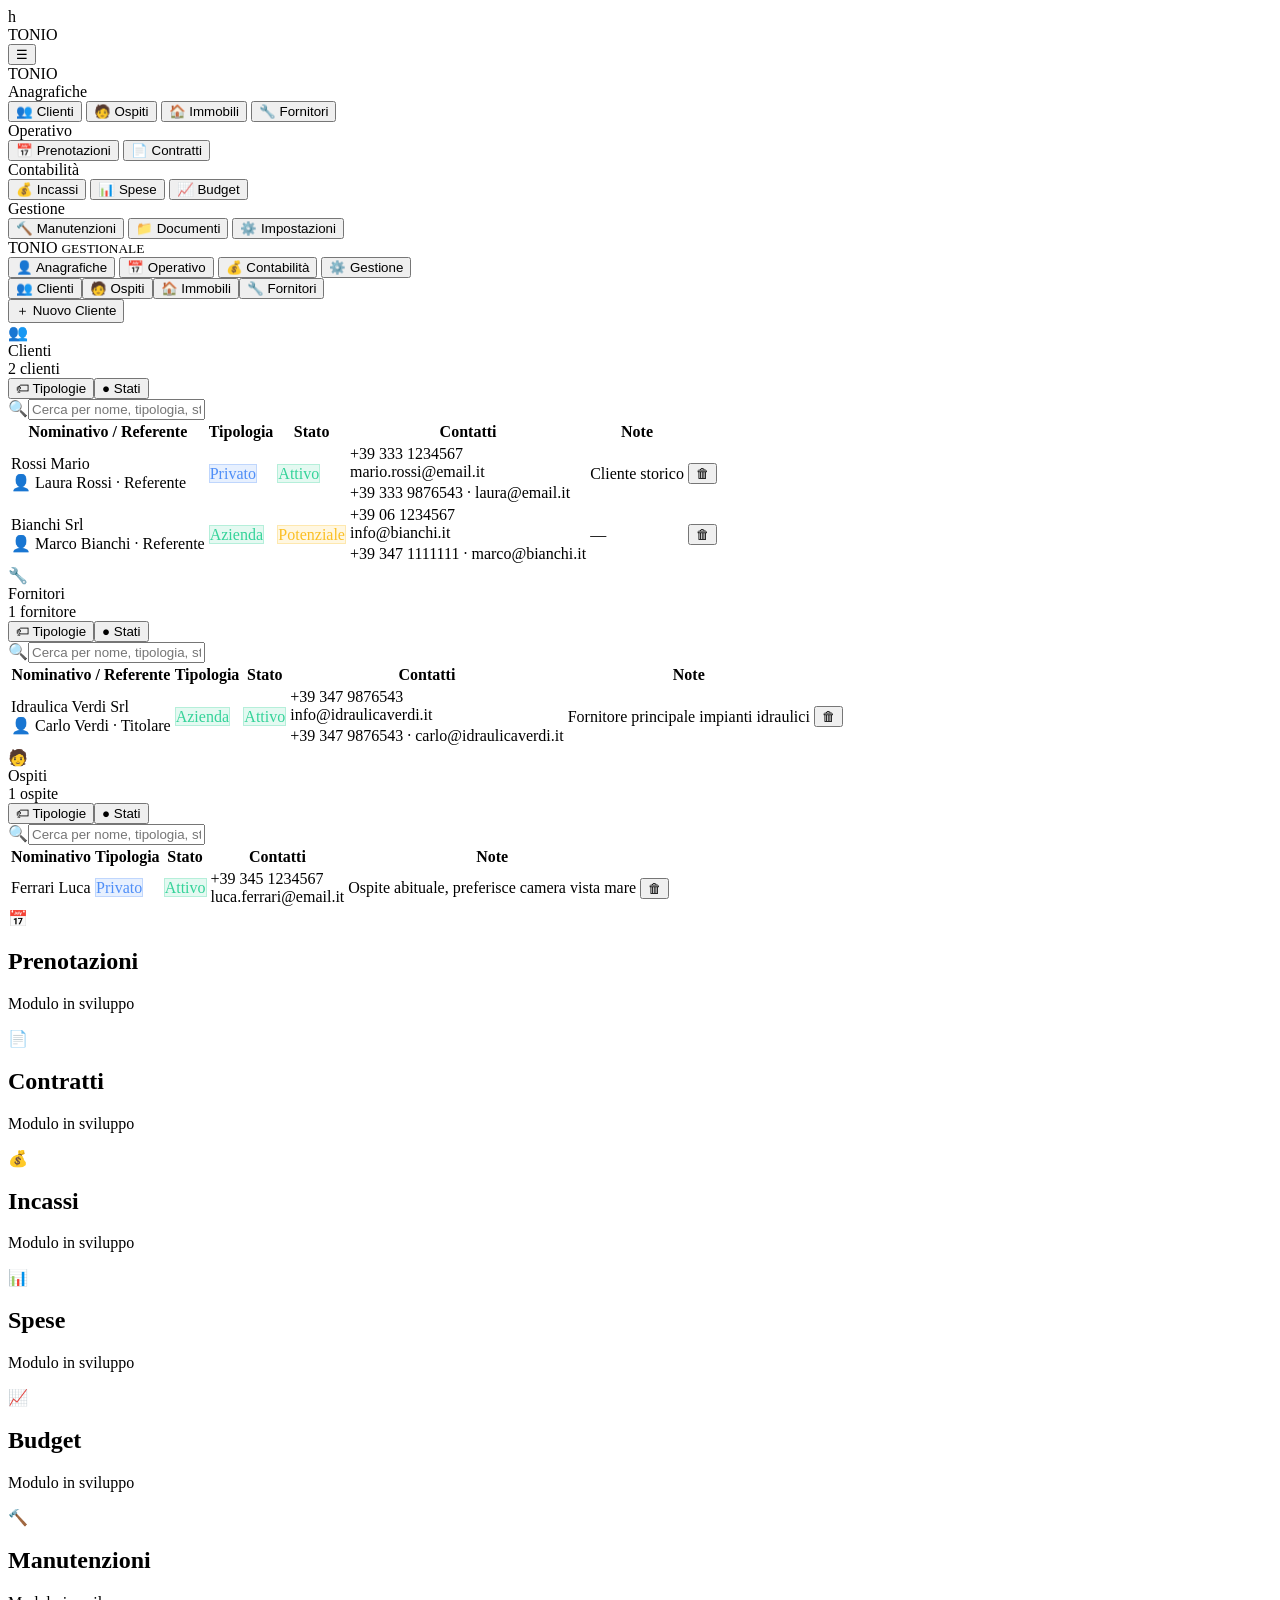
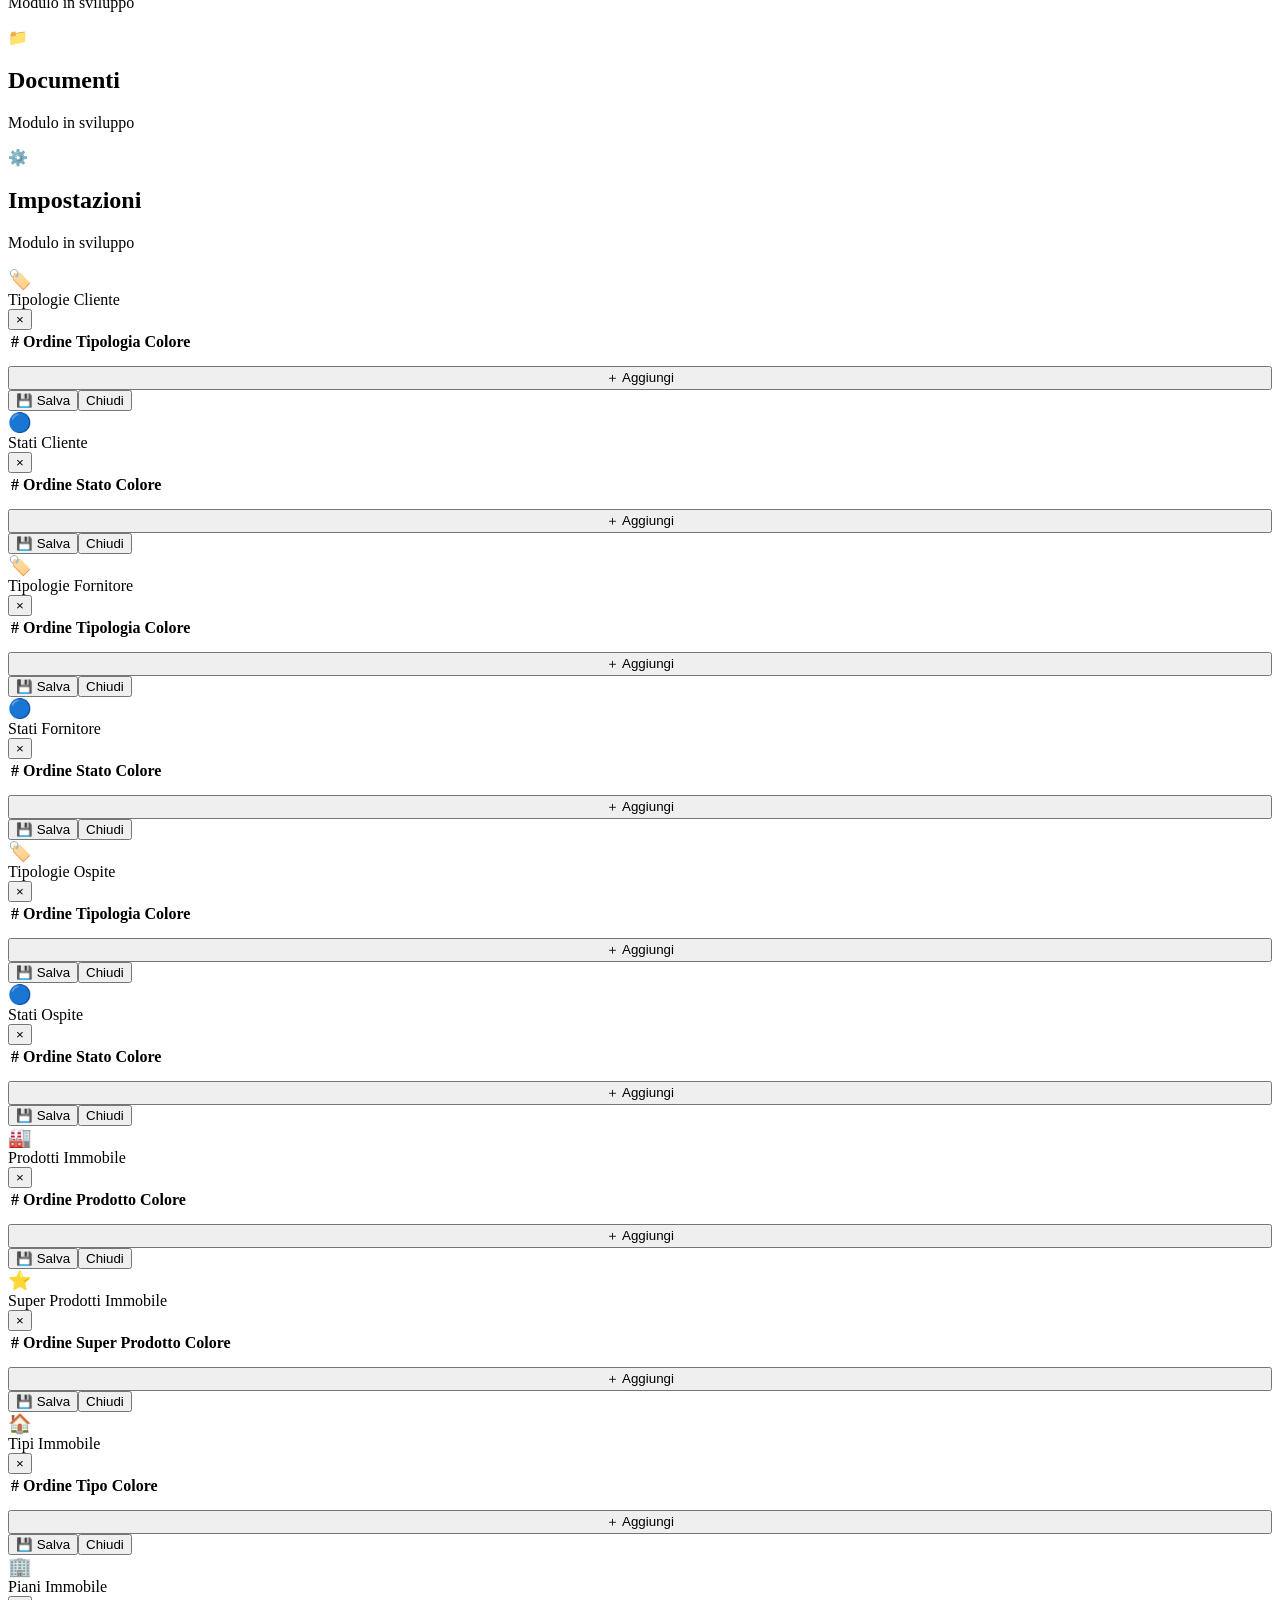
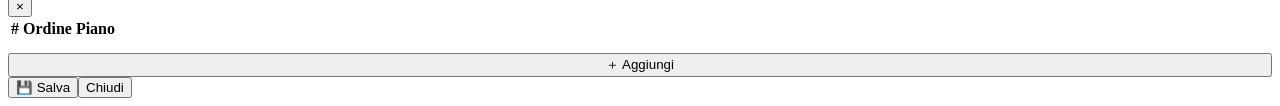
==== index.html @ ae54d56a "Update index.html" ====
<!DOCTYPE html>
<html lang="it">
<head>
<meta charset="UTF-8">
<meta name="viewport" content="width=device-width, initial-scale=1.0">
<title>TONIO — Gestionale Immobiliare</title>h
<link rel="stylesheet" href="assets/tonio_core.css">
</head>
<body>
<!-- MOBILE TOPBAR -->
<div id="mob-topbar">
  <div class="mob-logo">T<span>O</span>NIO</div>
  <button id="mob-menu-btn" onclick="TONIO_toggleSidebar()">☰</button>
</div>
<!-- MOBILE SIDEBAR -->
<div id="sidebar-overlay" onclick="TONIO_closeSidebar()"></div>
<nav id="sidebar">
  <div class="sb-logo">T<span>O</span>NIO</div>
  <div class="sb-section">
    <div class="sb-section-title">Anagrafiche</div>
    <button class="sb-btn" onclick="TONIO_showPage('clienti');TONIO_closeSidebar()">👥 Clienti</button>
    <button class="sb-btn" onclick="TONIO_showPage('ospiti');TONIO_closeSidebar()">🧑 Ospiti</button>
    <button class="sb-btn" onclick="TONIO_showPage('immobili');TONIO_closeSidebar()">🏠 Immobili</button>
    <button class="sb-btn" onclick="TONIO_showPage('fornitori');TONIO_closeSidebar()">🔧 Fornitori</button>
  </div>
  <div class="sb-section">
    <div class="sb-section-title">Operativo</div>
    <button class="sb-btn" onclick="TONIO_showPage('prenotazioni');TONIO_closeSidebar()">📅 Prenotazioni</button>
    <button class="sb-btn" onclick="TONIO_showPage('contratti');TONIO_closeSidebar()">📄 Contratti</button>
  </div>
  <div class="sb-section">
    <div class="sb-section-title">Contabilità</div>
    <button class="sb-btn" onclick="TONIO_showPage('incassi');TONIO_closeSidebar()">💰 Incassi</button>
    <button class="sb-btn" onclick="TONIO_showPage('spese');TONIO_closeSidebar()">📊 Spese</button>
    <button class="sb-btn" onclick="TONIO_showPage('budget');TONIO_closeSidebar()">📈 Budget</button>
  </div>
  <div class="sb-section">
    <div class="sb-section-title">Gestione</div>
    <button class="sb-btn" onclick="TONIO_showPage('manutenzioni');TONIO_closeSidebar()">🔨 Manutenzioni</button>
    <button class="sb-btn" onclick="TONIO_showPage('documenti');TONIO_closeSidebar()">📁 Documenti</button>
    <button class="sb-btn" onclick="TONIO_showPage('impostazioni');TONIO_closeSidebar()">⚙️ Impostazioni</button>
  </div>
</nav>
<!-- DESKTOP NAV -->
<div id="desk-nav">
  <div class="nav-r1">
    <div class="nav-logo">T<span>O</span>NIO <small>GESTIONALE</small></div>
    <div class="nav-sep"></div>
    <button class="nav-main-btn active" id="nav-main-anagrafiche" onclick="TONIO_setModule('anagrafiche')">👤 Anagrafiche</button>
    <button class="nav-main-btn" id="nav-main-operativo" onclick="TONIO_setModule('operativo')">📅 Operativo</button>
    <button class="nav-main-btn" id="nav-main-contabilita" onclick="TONIO_setModule('contabilita')">💰 Contabilità</button>
    <button class="nav-main-btn" id="nav-main-gestione" onclick="TONIO_setModule('gestione')">⚙️ Gestione</button>
    <div class="nav-spacer"></div>
  </div>
  <div class="nav-r2" id="nav-r2"></div>
</div>
<!-- MAIN CONTENT -->
<main id="main">
  <div id="page-clienti" class="page active"></div>
  <div id="page-fornitori" class="page"></div>
  <div id="page-ospiti" class="page"></div>
  <div id="page-immobili" class="page"></div>
  <div id="page-prenotazioni" class="page"><div class="coming-soon"><div class="cs-icon">📅</div><h2>Prenotazioni</h2><p>Modulo in sviluppo</p></div></div>
  <div id="page-contratti" class="page"><div class="coming-soon"><div class="cs-icon">📄</div><h2>Contratti</h2><p>Modulo in sviluppo</p></div></div>
  <div id="page-incassi" class="page"><div class="coming-soon"><div class="cs-icon">💰</div><h2>Incassi</h2><p>Modulo in sviluppo</p></div></div>
  <div id="page-spese" class="page"><div class="coming-soon"><div class="cs-icon">📊</div><h2>Spese</h2><p>Modulo in sviluppo</p></div></div>
  <div id="page-budget" class="page"><div class="coming-soon"><div class="cs-icon">📈</div><h2>Budget</h2><p>Modulo in sviluppo</p></div></div>
  <div id="page-manutenzioni" class="page"><div class="coming-soon"><div class="cs-icon">🔨</div><h2>Manutenzioni</h2><p>Modulo in sviluppo</p></div></div>
  <div id="page-documenti" class="page"><div class="coming-soon"><div class="cs-icon">📁</div><h2>Documenti</h2><p>Modulo in sviluppo</p></div></div>
  <div id="page-impostazioni" class="page"><div class="coming-soon"><div class="cs-icon">⚙️</div><h2>Impostazioni</h2><p>Modulo in sviluppo</p></div></div>
</main>
<!-- MODALI CLIENTI -->
<div class="modal-overlay" id="modal-tipologie"><div class="modal"><div class="modal-header"><span style="font-size:19px">🏷️</span><div class="modal-title">Tipologie Cliente</div><button class="modal-close" onclick="document.getElementById('modal-tipologie').classList.remove('open')">×</button></div><div class="modal-body"><table class="lookup-table"><thead><tr><th>#</th><th>Ordine</th><th>Tipologia</th><th>Colore</th><th></th></tr></thead><tbody id="tipo-tbody"></tbody></table><button class="btn btn-ghost" style="width:100%;margin-top:12px" onclick="MSK_Clienti.addTipologia()">＋ Aggiungi</button></div><div class="modal-footer"><button class="btn btn-primary" onclick="MSK_Clienti.saveTipologie()">💾 Salva</button><button class="btn btn-ghost" onclick="document.getElementById('modal-tipologie').classList.remove('open')">Chiudi</button></div></div></div>
<div class="modal-overlay" id="modal-stati"><div class="modal"><div class="modal-header"><span style="font-size:19px">🔵</span><div class="modal-title">Stati Cliente</div><button class="modal-close" onclick="document.getElementById('modal-stati').classList.remove('open')">×</button></div><div class="modal-body"><table class="lookup-table"><thead><tr><th>#</th><th>Ordine</th><th>Stato</th><th>Colore</th><th></th></tr></thead><tbody id="stati-tbody"></tbody></table><button class="btn btn-ghost" style="width:100%;margin-top:12px" onclick="MSK_Clienti.addStato()">＋ Aggiungi</button></div><div class="modal-footer"><button class="btn btn-primary" onclick="MSK_Clienti.saveStati()">💾 Salva</button><button class="btn btn-ghost" onclick="document.getElementById('modal-stati').classList.remove('open')">Chiudi</button></div></div></div>
<!-- MODALI FORNITORI -->
<div class="modal-overlay" id="modal-forn-tipologie"><div class="modal"><div class="modal-header"><span style="font-size:19px">🏷️</span><div class="modal-title">Tipologie Fornitore</div><button class="modal-close" onclick="document.getElementById('modal-forn-tipologie').classList.remove('open')">×</button></div><div class="modal-body"><table class="lookup-table"><thead><tr><th>#</th><th>Ordine</th><th>Tipologia</th><th>Colore</th><th></th></tr></thead><tbody id="forn-tipo-tbody"></tbody></table><button class="btn btn-ghost" style="width:100%;margin-top:12px" onclick="MSK_Fornitori.addTipologia()">＋ Aggiungi</button></div><div class="modal-footer"><button class="btn btn-primary" onclick="MSK_Fornitori.saveTipologie()">💾 Salva</button><button class="btn btn-ghost" onclick="document.getElementById('modal-forn-tipologie').classList.remove('open')">Chiudi</button></div></div></div>
<div class="modal-overlay" id="modal-forn-stati"><div class="modal"><div class="modal-header"><span style="font-size:19px">🔵</span><div class="modal-title">Stati Fornitore</div><button class="modal-close" onclick="document.getElementById('modal-forn-stati').classList.remove('open')">×</button></div><div class="modal-body"><table class="lookup-table"><thead><tr><th>#</th><th>Ordine</th><th>Stato</th><th>Colore</th><th></th></tr></thead><tbody id="forn-stati-tbody"></tbody></table><button class="btn btn-ghost" style="width:100%;margin-top:12px" onclick="MSK_Fornitori.addStato()">＋ Aggiungi</button></div><div class="modal-footer"><button class="btn btn-primary" onclick="MSK_Fornitori.saveStati()">💾 Salva</button><button class="btn btn-ghost" onclick="document.getElementById('modal-forn-stati').classList.remove('open')">Chiudi</button></div></div></div>
<!-- MODALI OSPITI -->
<div class="modal-overlay" id="modal-osp-tipologie"><div class="modal"><div class="modal-header"><span style="font-size:19px">🏷️</span><div class="modal-title">Tipologie Ospite</div><button class="modal-close" onclick="document.getElementById('modal-osp-tipologie').classList.remove('open')">×</button></div><div class="modal-body"><table class="lookup-table"><thead><tr><th>#</th><th>Ordine</th><th>Tipologia</th><th>Colore</th><th></th></tr></thead><tbody id="osp-tipo-tbody"></tbody></table><button class="btn btn-ghost" style="width:100%;margin-top:12px" onclick="MSK_Ospiti.addTipologia()">＋ Aggiungi</button></div><div class="modal-footer"><button class="btn btn-primary" onclick="MSK_Ospiti.saveTipologie()">💾 Salva</button><button class="btn btn-ghost" onclick="document.getElementById('modal-osp-tipologie').classList.remove('open')">Chiudi</button></div></div></div>
<div class="modal-overlay" id="modal-osp-stati"><div class="modal"><div class="modal-header"><span style="font-size:19px">🔵</span><div class="modal-title">Stati Ospite</div><button class="modal-close" onclick="document.getElementById('modal-osp-stati').classList.remove('open')">×</button></div><div class="modal-body"><table class="lookup-table"><thead><tr><th>#</th><th>Ordine</th><th>Stato</th><th>Colore</th><th></th></tr></thead><tbody id="osp-stati-tbody"></tbody></table><button class="btn btn-ghost" style="width:100%;margin-top:12px" onclick="MSK_Ospiti.addStato()">＋ Aggiungi</button></div><div class="modal-footer"><button class="btn btn-primary" onclick="MSK_Ospiti.saveStati()">💾 Salva</button><button class="btn btn-ghost" onclick="document.getElementById('modal-osp-stati').classList.remove('open')">Chiudi</button></div></div></div>
<!-- MODALI IMMOBILI -->
<div class="modal-overlay" id="modal-imm-prodotti"><div class="modal"><div class="modal-header"><span style="font-size:19px">&#127981;</span><div class="modal-title">Prodotti Immobile</div><button class="modal-close" onclick="document.getElementById('modal-imm-prodotti').classList.remove('open')">×</button></div><div class="modal-body"><table class="lookup-table"><thead><tr><th>#</th><th>Ordine</th><th>Prodotto</th><th>Colore</th><th></th></tr></thead><tbody id="imm-prod-tbody"></tbody></table><button class="btn btn-ghost" style="width:100%;margin-top:12px" onclick="MSK_Immobili.addProdotto()">＋ Aggiungi</button></div><div class="modal-footer"><button class="btn btn-primary" onclick="MSK_Immobili.saveProdotti()">💾 Salva</button><button class="btn btn-ghost" onclick="document.getElementById('modal-imm-prodotti').classList.remove('open')">Chiudi</button></div></div></div>
<div class="modal-overlay" id="modal-imm-superprodotti"><div class="modal"><div class="modal-header"><span style="font-size:19px">&#11088;</span><div class="modal-title">Super Prodotti Immobile</div><button class="modal-close" onclick="document.getElementById('modal-imm-superprodotti').classList.remove('open')">×</button></div><div class="modal-body"><table class="lookup-table"><thead><tr><th>#</th><th>Ordine</th><th>Super Prodotto</th><th>Colore</th><th></th></tr></thead><tbody id="imm-super-tbody"></tbody></table><button class="btn btn-ghost" style="width:100%;margin-top:12px" onclick="MSK_Immobili.addSuperProdotto()">＋ Aggiungi</button></div><div class="modal-footer"><button class="btn btn-primary" onclick="MSK_Immobili.saveSuperProdotti()">💾 Salva</button><button class="btn btn-ghost" onclick="document.getElementById('modal-imm-superprodotti').classList.remove('open')">Chiudi</button></div></div></div>
<div class="modal-overlay" id="modal-imm-tipi"><div class="modal"><div class="modal-header"><span style="font-size:19px">&#127968;</span><div class="modal-title">Tipi Immobile</div><button class="modal-close" onclick="document.getElementById('modal-imm-tipi').classList.remove('open')">×</button></div><div class="modal-body"><table class="lookup-table"><thead><tr><th>#</th><th>Ordine</th><th>Tipo</th><th>Colore</th><th></th></tr></thead><tbody id="imm-tipo-tbody"></tbody></table><button class="btn btn-ghost" style="width:100%;margin-top:12px" onclick="MSK_Immobili.addTipo()">＋ Aggiungi</button></div><div class="modal-footer"><button class="btn btn-primary" onclick="MSK_Immobili.saveTipi()">💾 Salva</button><button class="btn btn-ghost" onclick="document.getElementById('modal-imm-tipi').classList.remove('open')">Chiudi</button></div></div></div>
<div class="modal-overlay" id="modal-imm-piani"><div class="modal"><div class="modal-header"><span style="font-size:19px">&#127970;</span><div class="modal-title">Piani Immobile</div><button class="modal-close" onclick="document.getElementById('modal-imm-piani').classList.remove('open')">×</button></div><div class="modal-body"><table class="lookup-table"><thead><tr><th>#</th><th>Ordine</th><th>Piano</th><th></th></tr></thead><tbody id="imm-piani-tbody"></tbody></table><button class="btn btn-ghost" style="width:100%;margin-top:12px" onclick="MSK_Immobili.addPiano()">＋ Aggiungi</button></div><div class="modal-footer"><button class="btn btn-primary" onclick="MSK_Immobili.savePiani()">💾 Salva</button><button class="btn btn-ghost" onclick="document.getElementById('modal-imm-piani').classList.remove('open')">Chiudi</button></div></div></div>
<script src="dati/Dati_Clienti.js"></script>
<script src="dati/Dati_Fornitori.js"></script>
<script src="dati/Dati_Ospiti.js"></script>
<script src="dati/Dati_Immobili.js"></script>
<script src="assets/tonio-core.js"></script>
<script src="moduli/Msk_Clienti.js"></script>
<script src="moduli/Msk_Fornitori.js"></script>
<script src="moduli/Msk_Ospiti.js"></script>
<script src="moduli/Msk_Immobili.js"></script>
</body>
</html>
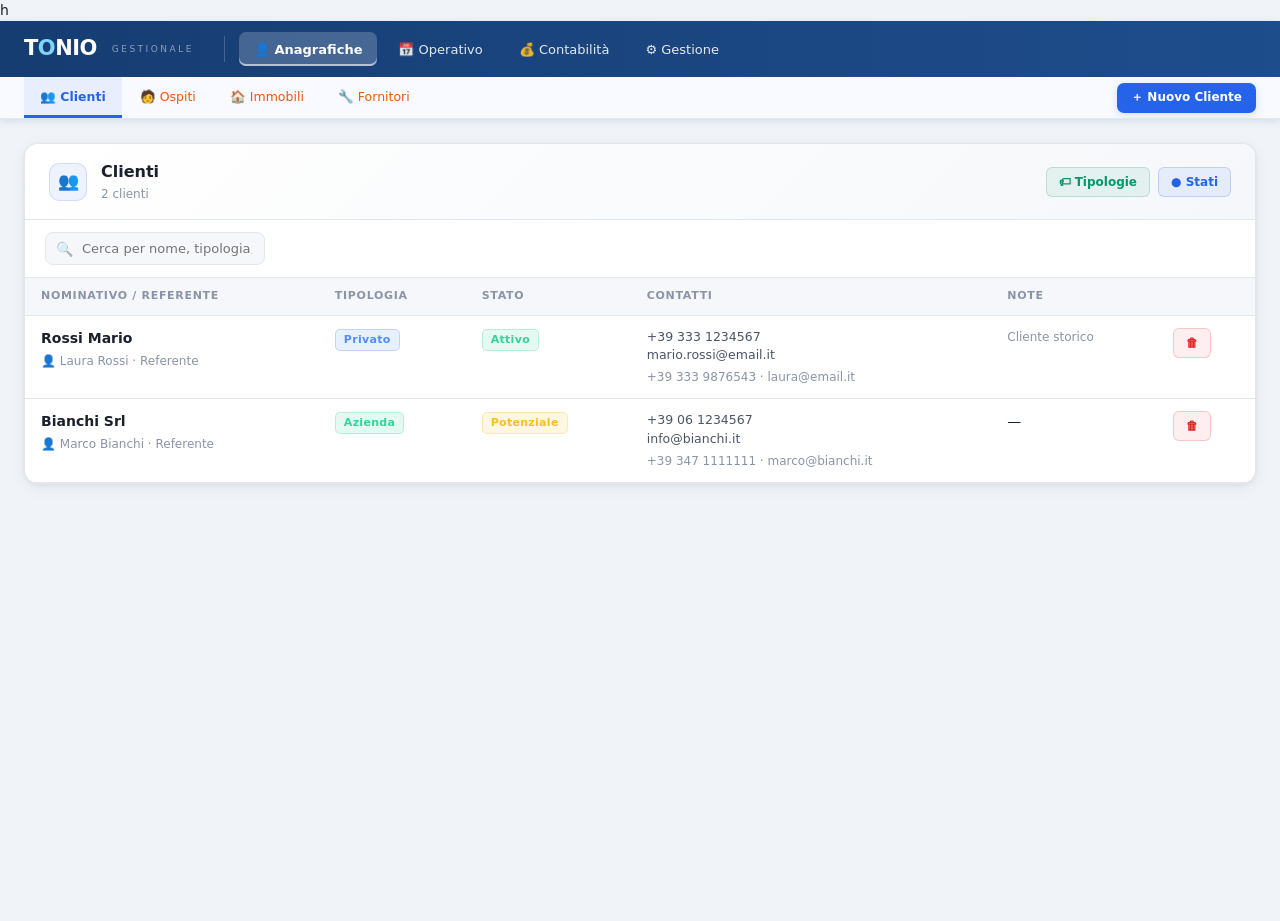
==== commit fc51d198: "Fix: corretto path CSS tonio_core → tonio-core (underscore → trattino)" ====
--- a/index.html
+++ b/index.html
@@ -4,7 +4,7 @@
 <meta charset="UTF-8">
 <meta name="viewport" content="width=device-width, initial-scale=1.0">
 <title>TONIO — Gestionale Immobiliare</title>h
-<link rel="stylesheet" href="assets/tonio_core.css">
+<link rel="stylesheet" href="assets/tonio-core.css">
 </head>
 <body>
 <!-- MOBILE TOPBAR -->
--- a/assets/tonio-core.css
+++ b/assets/tonio-core.css
@@ -0,0 +1,469 @@
+/* ============================================================
+   TONIO CORE — Design System Light Professionale
+   ============================================================ */
+@import url('https://fonts.googleapis.com/css2?family=Inter:wght@300;400;500;600;700;800&display=swap');
+
+:root {
+  /* === PALETTE LIGHT === */
+  --bg:       #f0f4f8;
+  --bg2:      #ffffff;
+  --bg3:      #f5f7fa;
+  --bg4:      #eaecf0;
+  --bg5:      #dde1e9;
+
+  --border:   #e2e6ed;
+  --border2:  #d0d5de;
+  --border3:  #bcc2cc;
+
+  --text:     #1a202c;
+  --text2:    #4a5568;
+  --text3:    #8a94a6;
+
+  /* === BLU NAVIGAZIONE === */
+  --nav-bg:   #1e4d8c;
+  --nav-bg2:  #163d72;
+  --nav-sub:  #f8faff;
+
+  /* === ACCENT === */
+  --accent:      #2563eb;
+  --accent2:     #1d4ed8;
+  --accent-glow: rgba(37,99,235,0.18);
+  --accent-dim:  rgba(37,99,235,0.08);
+
+  --green:   #059669;
+  --red:     #dc2626;
+  --yellow:  #d97706;
+  --purple:  #7c3aed;
+  --orange:  #ea580c;
+
+  --radius:    10px;
+  --radius-lg: 14px;
+  --shadow:    0 1px 4px rgba(0,0,0,0.06), 0 4px 16px rgba(0,0,0,0.06);
+  --shadow-lg: 0 8px 32px rgba(0,0,0,0.12);
+  --font:   'Inter', system-ui, sans-serif;
+  --nav-h1: 56px;
+  --nav-h2: 42px;
+}
+
+*, *::before, *::after { box-sizing: border-box; margin: 0; padding: 0; }
+
+html, body {
+  height: 100%;
+  font-family: var(--font);
+  background: var(--bg);
+  color: var(--text);
+  font-size: 14px;
+  line-height: 1.5;
+  -webkit-font-smoothing: antialiased;
+}
+
+/* ===== DESKTOP NAV ===== */
+#desk-nav { display: none; }
+
+@media (min-width: 769px) {
+  #desk-nav {
+    display: block;
+    position: sticky;
+    top: 0;
+    z-index: 1000;
+    box-shadow: 0 2px 8px rgba(30,77,140,0.15);
+  }
+  .nav-r1 {
+    height: var(--nav-h1);
+    background: linear-gradient(90deg, var(--nav-bg2) 0%, var(--nav-bg) 100%);
+    display: flex;
+    align-items: center;
+    padding: 0 24px;
+    gap: 6px;
+  }
+  .nav-logo {
+    font-size: 21px;
+    font-weight: 800;
+    letter-spacing: -0.5px;
+    color: #fff;
+    margin-right: 16px;
+    white-space: nowrap;
+    flex-shrink: 0;
+  }
+  .nav-logo span { color: #7dd3fc; }
+  .nav-logo small {
+    font-size: 9px;
+    font-weight: 500;
+    color: rgba(255,255,255,0.5);
+    margin-left: 8px;
+    letter-spacing: 2.5px;
+    text-transform: uppercase;
+    vertical-align: middle;
+  }
+  .nav-sep { width: 1px; height: 26px; background: rgba(255,255,255,0.2); margin: 0 8px; flex-shrink: 0; }
+  .nav-main-btn {
+    height: 34px;
+    padding: 0 15px;
+    border: none;
+    border-radius: 7px;
+    background: transparent;
+    color: rgba(255,255,255,0.88);
+    font-family: var(--font);
+    font-size: 13px;
+    font-weight: 500;
+    cursor: pointer;
+    display: flex;
+    align-items: center;
+    gap: 6px;
+    transition: all 0.16s;
+    white-space: nowrap;
+    flex-shrink: 0;
+  }
+  .nav-main-btn:hover { background: rgba(255,255,255,0.12); color: #fff; }
+  .nav-main-btn.active {
+    background: rgba(255,255,255,0.2);
+    color: #fff;
+    font-weight: 700;
+    box-shadow: inset 0 -2px 0 rgba(255,255,255,0.6);
+  }
+  .nav-spacer { flex: 1; }
+  .nav-r2 {
+    height: var(--nav-h2);
+    background: var(--nav-sub);
+    border-bottom: 1px solid var(--border);
+    display: flex;
+    align-items: center;
+    padding: 0 24px;
+    gap: 2px;
+    overflow: hidden;
+  }
+  .nav-sub-btn {
+    height: 100%;
+    padding: 0 16px;
+    border: none;
+    border-bottom: 3px solid transparent;
+    border-radius: 0;
+    background: transparent;
+    color: var(--orange);
+    font-family: var(--font);
+    font-size: 12.5px;
+    font-weight: 500;
+    cursor: pointer;
+    transition: all 0.16s;
+    white-space: nowrap;
+    flex-shrink: 0;
+  }
+  .nav-sub-btn:hover { color: var(--accent); background: var(--accent-dim); }
+  .nav-sub-btn.active { color: var(--accent); font-weight: 700; border-bottom-color: var(--accent); background: var(--accent-dim); }
+  .nav-action-btn {
+    height: 30px;
+    padding: 0 13px;
+    border: 1px solid transparent;
+    border-radius: 7px;
+    font-family: var(--font);
+    font-size: 12px;
+    font-weight: 600;
+    cursor: pointer;
+    transition: all 0.16s;
+    white-space: nowrap;
+    flex-shrink: 0;
+    display: inline-flex;
+    align-items: center;
+    gap: 5px;
+  }
+  .nav-action-btn.primary { background: var(--accent); color: #fff; box-shadow: 0 2px 8px var(--accent-glow); }
+  .nav-action-btn.primary:hover { background: var(--accent2); transform: translateY(-1px); }
+  .nav-action-btn.secondary { background: #fff; color: var(--text2); border-color: var(--border2); }
+  .nav-action-btn.secondary:hover { background: var(--bg3); color: var(--text); }
+  .nav-action-btn.green  { background: rgba(5,150,105,0.08); color: var(--green); border-color: rgba(5,150,105,0.25); }
+  .nav-action-btn.green:hover  { background: rgba(5,150,105,0.15); }
+  .nav-action-btn.purple { background: rgba(124,58,237,0.08); color: var(--purple); border-color: rgba(124,58,237,0.25); }
+  .nav-action-btn.purple:hover { background: rgba(124,58,237,0.15); }
+  #mob-topbar { display: none; }
+  #sidebar, #sidebar-overlay { display: none !important; }
+}
+
+/* ===== MOBILE NAV ===== */
+@media (max-width: 768px) {
+  #desk-nav { display: none !important; }
+  #mob-topbar {
+    display: flex;
+    align-items: center;
+    height: 52px;
+    background: linear-gradient(90deg, var(--nav-bg2) 0%, var(--nav-bg) 100%);
+    border-bottom: 1px solid rgba(255,255,255,0.1);
+    padding: 0 16px;
+    position: sticky;
+    top: 0;
+    z-index: 1000;
+  }
+  .mob-logo { font-size: 20px; font-weight: 800; color: #fff; flex: 1; }
+  .mob-logo span { color: #7dd3fc; }
+  #mob-menu-btn {
+    background: rgba(255,255,255,0.15); border: 1px solid rgba(255,255,255,0.25); color: #fff;
+    width: 36px; height: 36px; border-radius: 8px; font-size: 18px;
+    cursor: pointer; display: flex; align-items: center; justify-content: center;
+  }
+  #sidebar-overlay {
+    display: none; position: fixed; inset: 0;
+    background: rgba(0,0,0,0.5); z-index: 1100;
+  }
+  #sidebar-overlay.open { display: block; }
+  #sidebar {
+    display: block !important;
+    position: fixed; top: 0; left: -280px;
+    width: 280px; height: 100%;
+    background: #fff; border-right: 1px solid var(--border);
+    z-index: 1200; transition: left 0.3s ease;
+    overflow-y: auto; padding: 20px 0 40px;
+    box-shadow: var(--shadow-lg);
+  }
+  #sidebar.open { left: 0; }
+  .sb-logo { font-size: 20px; font-weight: 800; color: var(--nav-bg); padding: 0 20px 18px; border-bottom: 1px solid var(--border); margin-bottom: 10px; }
+  .sb-logo span { color: var(--accent); }
+  .sb-section { padding: 8px 12px 4px; }
+  .sb-section-title { font-size: 10px; font-weight: 700; letter-spacing: 1.5px; text-transform: uppercase; color: var(--text3); padding: 0 8px; margin-bottom: 4px; }
+  .sb-btn {
+    display: flex; align-items: center; gap: 10px;
+    width: 100%; padding: 10px 12px; border: none; border-radius: 8px; background: transparent;
+    color: var(--text2); font-family: var(--font); font-size: 13px; font-weight: 500;
+    cursor: pointer; transition: all 0.15s; text-align: left; margin-bottom: 2px;
+  }
+  .sb-btn:hover { background: var(--bg3); color: var(--text); }
+  .sb-btn.active { background: var(--accent-dim); color: var(--accent); font-weight: 700; }
+}
+
+/* ===== MAIN ===== */
+#main { min-height: calc(100vh - var(--nav-h1) - var(--nav-h2)); padding: 24px; }
+@media (max-width: 768px) { #main { padding: 14px; min-height: calc(100vh - 52px); } }
+.page { display: none; }
+.page.active { display: block; }
+
+/* ===== PANEL ===== */
+.panel {
+  background: var(--bg2);
+  border: 1px solid var(--border);
+  border-radius: var(--radius-lg);
+  overflow: hidden;
+  box-shadow: var(--shadow);
+}
+.panel-header {
+  padding: 16px 24px;
+  border-bottom: 1px solid var(--border);
+  display: flex;
+  align-items: center;
+  gap: 14px;
+  background: linear-gradient(135deg, #fff 0%, var(--bg3) 100%);
+}
+.panel-header-icon {
+  width: 38px; height: 38px;
+  background: var(--accent-dim); border: 1px solid rgba(37,99,235,0.15);
+  border-radius: 10px; display: flex; align-items: center; justify-content: center;
+  font-size: 17px; flex-shrink: 0;
+}
+.panel-header-title { font-size: 16px; font-weight: 700; color: var(--text); }
+.panel-header-sub { font-size: 12px; color: var(--text3); margin-top: 1px; }
+.panel-header-actions { margin-left: auto; display: flex; gap: 8px; flex-wrap: wrap; align-items: center; }
+
+/* ===== TABLE ===== */
+.tbl-wrap { overflow-x: auto; }
+table { width: 100%; border-collapse: collapse; }
+thead th {
+  padding: 10px 16px; text-align: left;
+  font-size: 11px; font-weight: 700; letter-spacing: 0.7px; text-transform: uppercase;
+  color: var(--text3); background: var(--bg3); border-bottom: 1px solid var(--border); white-space: nowrap;
+}
+tbody tr { border-bottom: 1px solid var(--border); cursor: pointer; transition: background 0.12s; }
+tbody tr:hover { background: #f0f5ff; }
+tbody tr.selected { background: rgba(37,99,235,0.06); }
+tbody td { padding: 12px 16px; vertical-align: top; }
+.td-name { font-weight: 600; color: var(--text); font-size: 14px; }
+.td-sub  { font-size: 12px; color: var(--text3); margin-top: 3px; }
+.td-contact { font-size: 12.5px; color: var(--text2); }
+.td-note { font-size: 12px; color: var(--text3); white-space: pre-line; max-width: 200px; }
+
+/* ===== BADGE ===== */
+.badge {
+  display: inline-flex; align-items: center; height: 22px; padding: 0 8px;
+  border-radius: 5px; font-size: 11px; font-weight: 700; letter-spacing: 0.3px; white-space: nowrap;
+}
+
+/* ===== TABS ===== */
+.tabs-bar {
+  display: flex; border-bottom: 2px solid var(--border);
+  padding: 0 24px; gap: 0; background: #fff; overflow-x: auto;
+}
+.tab-btn {
+  padding: 13px 18px 11px; border: none; border-bottom: 3px solid transparent;
+  background: transparent; color: var(--text3); font-family: var(--font);
+  font-size: 12.5px; font-weight: 500; cursor: pointer; white-space: nowrap;
+  transition: all 0.16s; margin-bottom: -2px; position: relative;
+}
+.tab-btn:hover { color: var(--accent); }
+.tab-btn.active {
+  color: var(--accent);
+  font-weight: 700;
+  border-bottom-color: var(--accent);
+  background: rgba(37,99,235,0.04);
+}
+.tab-panel { display: none; }
+.tab-panel.active { display: block; }
+
+/* ===== FORM ===== */
+.form-grid   { display: grid; gap: 14px; }
+.form-grid-2 { grid-template-columns: 1fr 1fr; }
+.form-grid-3 { grid-template-columns: 1fr 1fr 1fr; }
+@media (max-width: 600px) { .form-grid-2, .form-grid-3 { grid-template-columns: 1fr; } }
+.form-group { display: flex; flex-direction: column; gap: 5px; }
+.form-label {
+  font-size: 11px; font-weight: 700; text-transform: uppercase; letter-spacing: 0.6px; color: var(--text3);
+}
+.form-input, .form-select, .form-textarea {
+  background: #fff; border: 1.5px solid var(--border2); border-radius: 8px;
+  color: var(--text); font-family: var(--font); font-size: 13.5px; padding: 9px 12px;
+  transition: border-color 0.16s, box-shadow 0.16s; width: 100%;
+}
+.form-input:focus, .form-select:focus, .form-textarea:focus {
+  outline: none; border-color: var(--accent); box-shadow: 0 0 0 3px var(--accent-glow);
+}
+.form-select { appearance: none; cursor: pointer; background-image: url("data:image/svg+xml,%3Csvg xmlns='http://www.w3.org/2000/svg' width='12' height='8' viewBox='0 0 12 8'%3E%3Cpath d='M1 1l5 5 5-5' stroke='%238a94a6' stroke-width='1.5' fill='none' stroke-linecap='round'/%3E%3C/svg%3E"); background-repeat: no-repeat; background-position: right 12px center; padding-right: 34px; }
+.form-textarea { resize: vertical; min-height: 82px; }
+.form-input::placeholder, .form-textarea::placeholder { color: var(--text3); opacity: 0.7; }
+
+/* READONLY */
+.form-input[readonly], .form-select[disabled], .form-textarea[readonly] {
+  background: var(--bg3); border-color: var(--border); color: var(--text2); cursor: default;
+}
+.form-input[readonly]:focus, .form-textarea[readonly]:focus { border-color: var(--border); box-shadow: none; }
+.form-select[disabled] { opacity: 1; }
+
+/* ===== BUTTONS ===== */
+.btn {
+  display: inline-flex; align-items: center; gap: 6px;
+  height: 36px; padding: 0 16px; border: none; border-radius: 8px;
+  font-family: var(--font); font-size: 13px; font-weight: 600;
+  cursor: pointer; transition: all 0.16s; white-space: nowrap;
+}
+.btn-primary { background: var(--accent); color: #fff; box-shadow: 0 2px 8px var(--accent-glow); }
+.btn-primary:hover { background: var(--accent2); transform: translateY(-1px); box-shadow: 0 4px 16px var(--accent-glow); }
+.btn-ghost { background: #fff; color: var(--text2); border: 1.5px solid var(--border2); }
+.btn-ghost:hover { background: var(--bg3); color: var(--text); border-color: var(--border3); }
+.btn-danger { background: rgba(220,38,38,0.07); color: var(--red); border: 1.5px solid rgba(220,38,38,0.2); }
+.btn-danger:hover { background: rgba(220,38,38,0.14); }
+.btn-sm { height: 30px; padding: 0 12px; font-size: 12px; border-radius: 6px; }
+.btn-warning { background: rgba(217,119,6,0.08); color: var(--yellow); border: 1.5px solid rgba(217,119,6,0.25); }
+.btn-warning:hover { background: rgba(217,119,6,0.16); }
+.btn-edit    { background: rgba(37,99,235,0.08); color: var(--accent); border: 1.5px solid rgba(37,99,235,0.2); }
+.btn-edit:hover { background: rgba(37,99,235,0.15); }
+.btn-success { background: rgba(5,150,105,0.08); color: var(--green); border: 1.5px solid rgba(5,150,105,0.2); }
+.btn-success:hover { background: rgba(5,150,105,0.16); }
+
+/* ===== COLLABORATORI ===== */
+.collab-card {
+  background: var(--bg3); border: 1.5px solid var(--border); border-radius: 10px;
+  padding: 14px; margin-bottom: 10px; transition: border-color 0.16s, box-shadow 0.16s;
+}
+.collab-card:hover { border-color: var(--accent); box-shadow: 0 2px 8px var(--accent-glow); }
+.collab-card-header { display: flex; align-items: center; gap: 8px; margin-bottom: 12px; }
+.collab-order-btns { display: flex; flex-direction: column; gap: 2px; }
+.collab-order-btn {
+  background: #fff; border: 1.5px solid var(--border2); color: var(--text3);
+  width: 22px; height: 18px; border-radius: 4px; font-size: 10px;
+  cursor: pointer; display: flex; align-items: center; justify-content: center; transition: all 0.14s;
+}
+.collab-order-btn:hover { background: var(--accent); color: #fff; border-color: var(--accent); }
+.collab-badge-ref {
+  background: var(--accent-dim); color: var(--accent);
+  border: 1px solid rgba(37,99,235,0.2); font-size: 10px; font-weight: 700; padding: 2px 8px; border-radius: 4px; letter-spacing: 0.5px;
+}
+.collab-remove-btn {
+  margin-left: auto; background: none; border: none;
+  color: var(--text3); cursor: pointer; font-size: 16px; transition: color 0.16s; padding: 2px 4px; border-radius: 4px;
+}
+.collab-remove-btn:hover { color: var(--red); background: rgba(220,38,38,0.08); }
+.collab-grid { display: grid; grid-template-columns: 1fr 1fr; gap: 10px; }
+@media (max-width: 500px) { .collab-grid { grid-template-columns: 1fr; } }
+
+/* ===== LOOKUP TABLE ===== */
+.lookup-table { width: 100%; border-collapse: collapse; }
+.lookup-table th {
+  padding: 10px 14px; text-align: left; font-size: 11px; font-weight: 700;
+  letter-spacing: 0.7px; text-transform: uppercase; color: var(--text3); border-bottom: 1px solid var(--border); background: var(--bg3);
+}
+.lookup-table td { padding: 10px 14px; border-bottom: 1px solid var(--border); vertical-align: middle; }
+.lookup-table tr:last-child td { border-bottom: none; }
+.lookup-input {
+  background: #fff; border: 1.5px solid var(--border2); border-radius: 6px;
+  color: var(--text); font-family: var(--font); font-size: 13px; padding: 6px 10px; width: 100%;
+}
+.lookup-input:focus { outline: none; border-color: var(--accent); }
+.color-swatch { width: 30px; height: 30px; border-radius: 6px; border: 2px solid var(--border2); cursor: pointer; padding: 0; }
+
+/* ===== EMPTY / COMING SOON ===== */
+.empty-state { text-align: center; padding: 80px 20px; color: var(--text3); }
+.empty-state .es-icon { font-size: 48px; margin-bottom: 16px; opacity: 0.35; }
+.empty-state h3 { font-size: 18px; font-weight: 700; color: var(--text2); margin-bottom: 8px; }
+.empty-state p { font-size: 13px; }
+.coming-soon { display: flex; flex-direction: column; align-items: center; justify-content: center; min-height: 300px; gap: 12px; color: var(--text3); }
+.coming-soon .cs-icon { font-size: 48px; opacity: 0.2; }
+.coming-soon h2 { font-size: 20px; font-weight: 700; color: var(--text2); }
+.coming-soon p { font-size: 13px; }
+
+/* ===== MODAL ===== */
+.modal-overlay {
+  display: none; position: fixed; inset: 0;
+  background: rgba(15,23,42,0.5); z-index: 2000;
+  align-items: center; justify-content: center; padding: 20px;
+  backdrop-filter: blur(2px);
+}
+.modal-overlay.open { display: flex; }
+.modal {
+  background: #fff; border: 1px solid var(--border);
+  border-radius: var(--radius-lg); width: 100%; max-width: 620px;
+  max-height: 90vh; overflow-y: auto; box-shadow: var(--shadow-lg);
+}
+.modal-header { padding: 18px 24px; border-bottom: 1px solid var(--border); display: flex; align-items: center; gap: 12px; background: var(--bg3); }
+.modal-title { font-size: 15px; font-weight: 700; color: var(--text); }
+.modal-close { margin-left: auto; background: none; border: none; color: var(--text3); font-size: 22px; cursor: pointer; line-height: 1; transition: color 0.16s; }
+.modal-close:hover { color: var(--text); }
+.modal-body { padding: 22px; background: #fff; }
+.modal-footer { padding: 14px 22px; border-top: 1px solid var(--border); display: flex; justify-content: flex-end; gap: 8px; background: var(--bg3); }
+
+/* ===== SEARCH BAR ===== */
+.search-bar-wrap { display: flex; align-items: center; gap: 10px; padding: 12px 20px; border-bottom: 1px solid var(--border); background: #fff; }
+.search-input {
+  flex: 1; background: var(--bg3); border: 1.5px solid var(--border); border-radius: 8px;
+  color: var(--text); font-family: var(--font); font-size: 13px; padding: 8px 12px 8px 36px;
+  transition: all 0.16s;
+}
+.search-input:focus { outline: none; border-color: var(--accent); background: #fff; box-shadow: 0 0 0 3px var(--accent-glow); }
+.search-wrap { position: relative; flex: 1; }
+.search-icon { position: absolute; left: 11px; top: 50%; transform: translateY(-50%); font-size: 14px; pointer-events: none; opacity: 0.45; }
+
+/* ===== ANNOTAZIONI TABLE ===== */
+.annot-table { width: 100%; border-collapse: collapse; }
+.annot-table th {
+  padding: 9px 12px; text-align: left; font-size: 11px; font-weight: 700;
+  letter-spacing: 0.7px; text-transform: uppercase; color: var(--text3);
+  background: var(--bg3); border-bottom: 1px solid var(--border);
+}
+.annot-table td { padding: 9px 12px; border-bottom: 1px solid var(--border); vertical-align: middle; font-size: 13px; }
+.annot-table tr:last-child td { border-bottom: none; }
+.annot-table tr:hover td { background: #f0f5ff; }
+.annot-add-row { background: transparent; border: none; color: var(--accent); font-family: var(--font); font-size: 13px; font-weight: 600; cursor: pointer; padding: 10px 16px; width: 100%; text-align: left; border-top: 1px solid var(--border); }
+.annot-add-row:hover { background: var(--accent-dim); }
+
+/* ===== TOGGLE SWITCH ===== */
+.toggle-switch { display: flex; align-items: center; gap: 10px; cursor: pointer; user-select: none; }
+.toggle-track {
+  width: 40px; height: 22px; border-radius: 11px; background: var(--bg5);
+  border: 1.5px solid var(--border2); position: relative; transition: background 0.2s;
+}
+.toggle-track.on { background: var(--accent); border-color: var(--accent); }
+.toggle-thumb {
+  position: absolute; top: 2px; left: 2px; width: 16px; height: 16px;
+  border-radius: 50%; background: #fff; transition: transform 0.2s; box-shadow: 0 1px 4px rgba(0,0,0,0.2);
+}
+.toggle-track.on .toggle-thumb { transform: translateX(18px); }
+.toggle-label { font-size: 13px; font-weight: 500; color: var(--text2); }
+
+/* ===== SCROLLBAR ===== */
+::-webkit-scrollbar { width: 6px; height: 6px; }
+::-webkit-scrollbar-track { background: transparent; }
+::-webkit-scrollbar-thumb { background: var(--bg5); border-radius: 3px; }
+::-webkit-scrollbar-thumb:hover { background: var(--text3); }
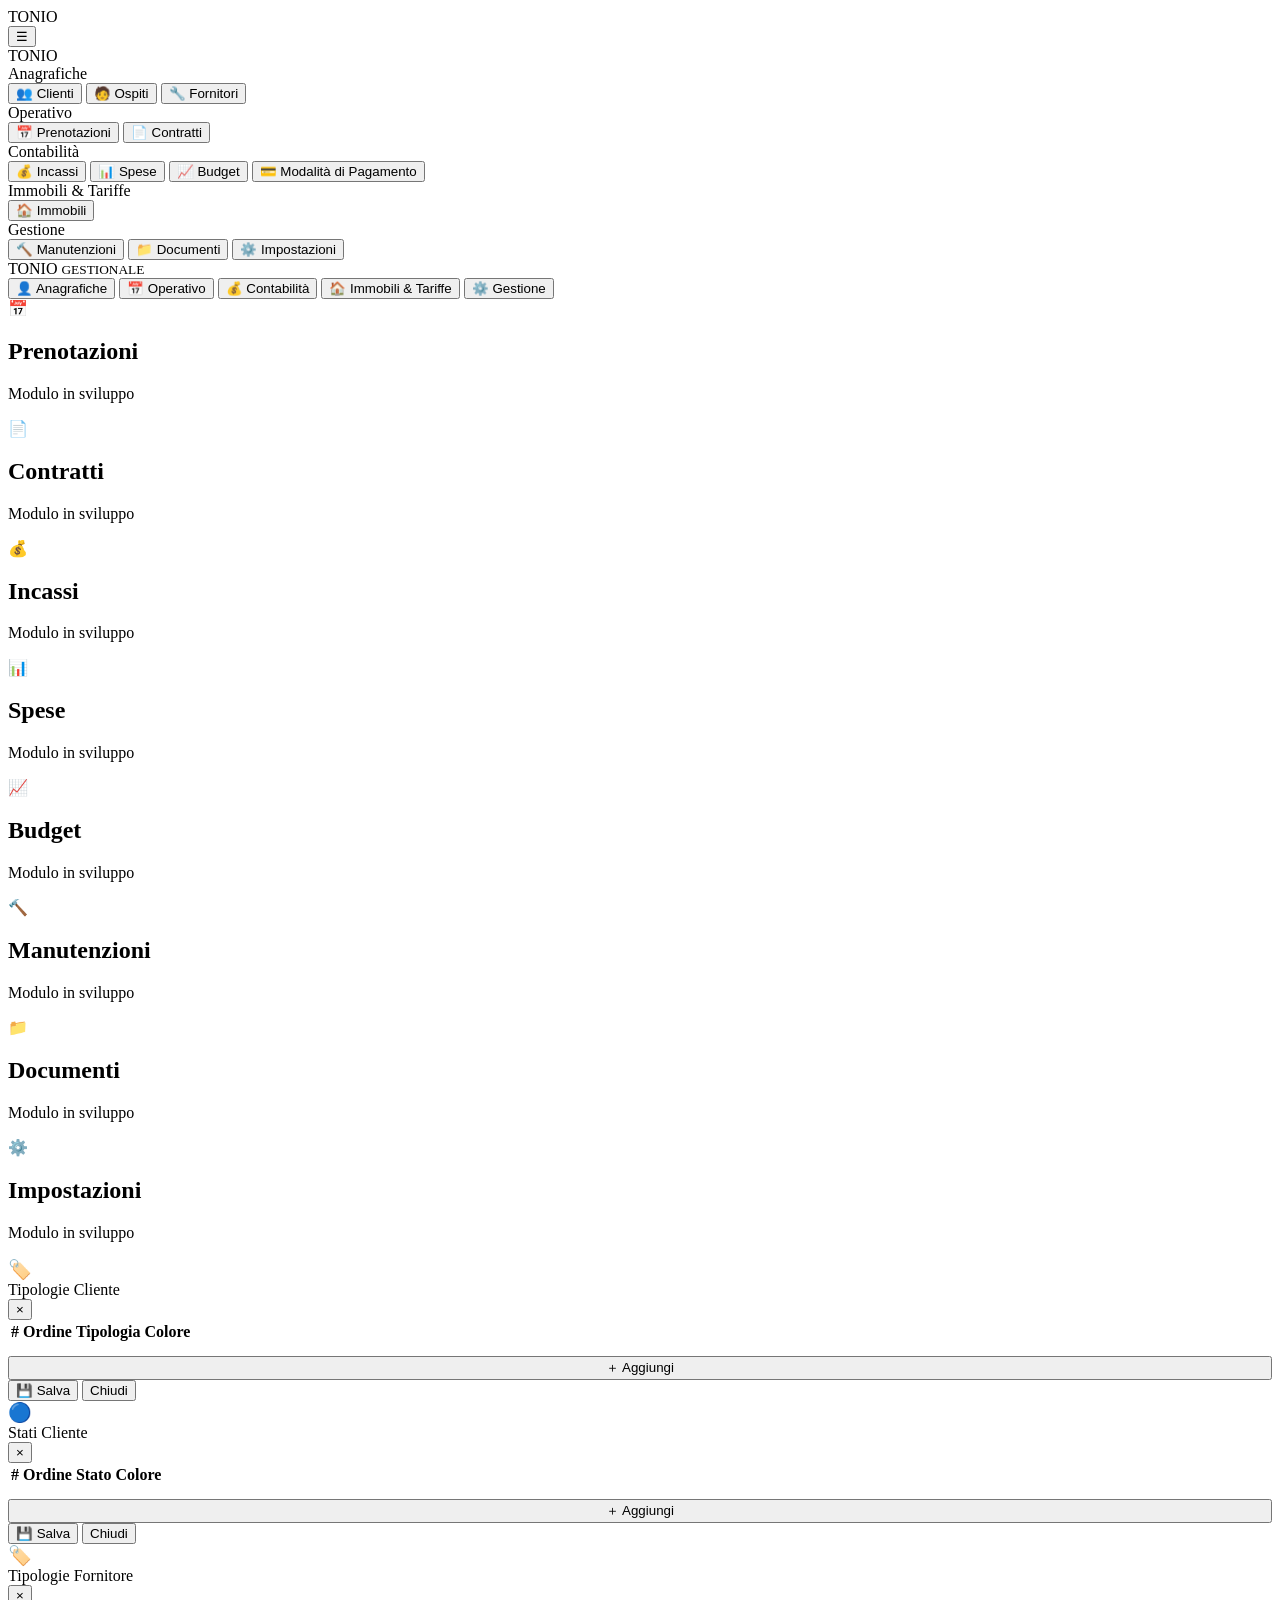
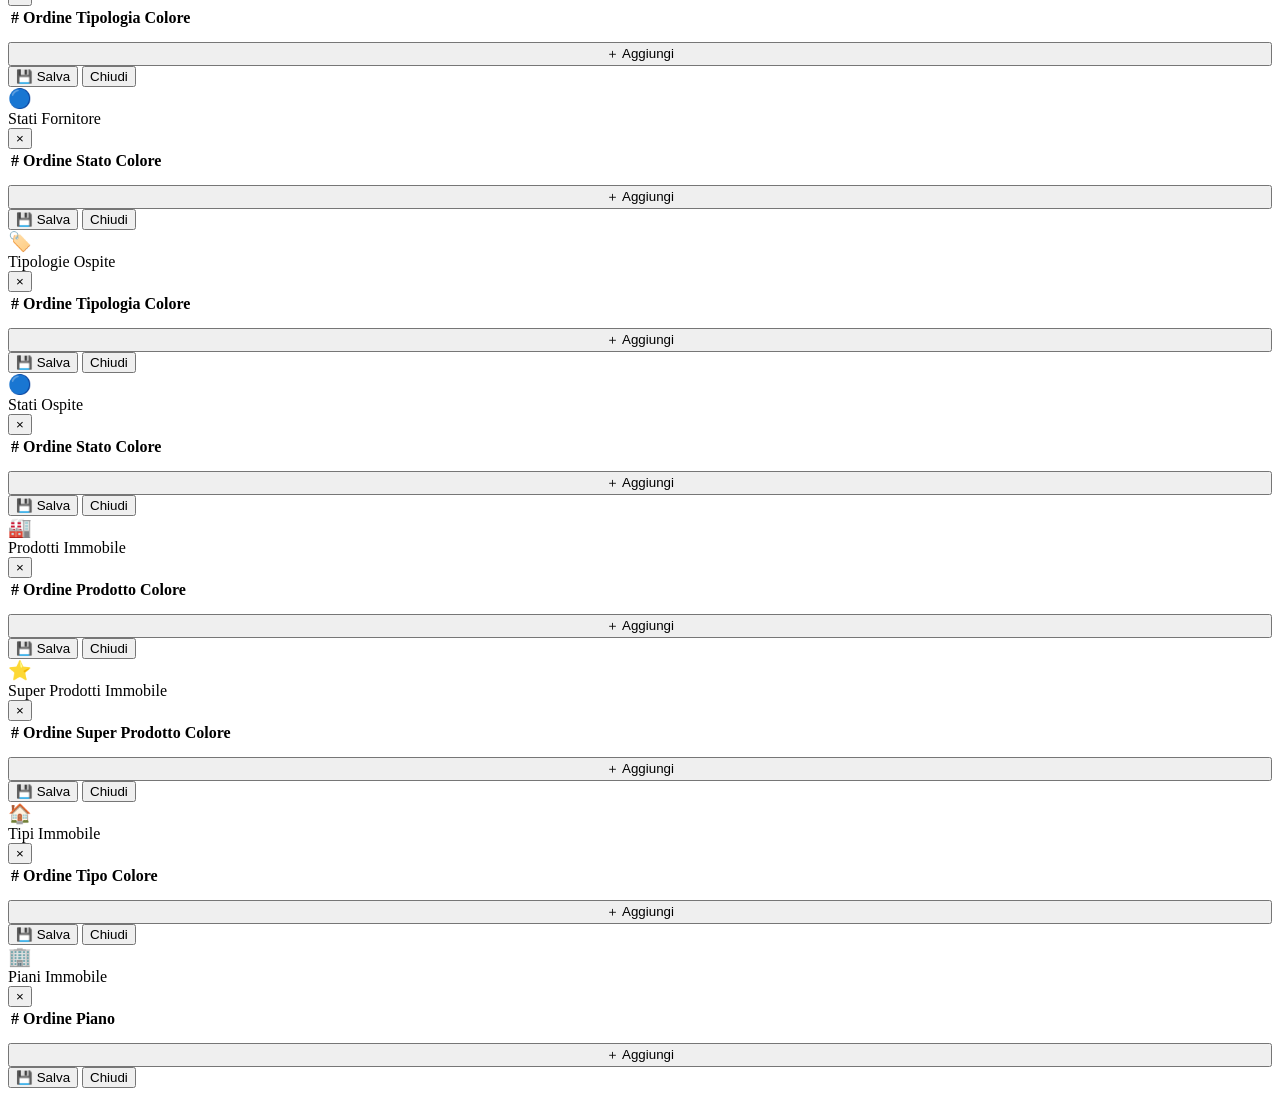
==== commit 64f98112: "Update index.html" ====
--- a/index.html
+++ b/index.html
@@ -3,15 +3,17 @@
 <head>
 <meta charset="UTF-8">
 <meta name="viewport" content="width=device-width, initial-scale=1.0">
-<title>TONIO — Gestionale Immobiliare</title>h
-<link rel="stylesheet" href="assets/tonio-core.css">
+<title>TONIO — Gestionale Immobiliare</title>
+<link rel="stylesheet" href="tonio-core.css">
 </head>
 <body>
+
 <!-- MOBILE TOPBAR -->
 <div id="mob-topbar">
   <div class="mob-logo">T<span>O</span>NIO</div>
   <button id="mob-menu-btn" onclick="TONIO_toggleSidebar()">☰</button>
 </div>
+
 <!-- MOBILE SIDEBAR -->
 <div id="sidebar-overlay" onclick="TONIO_closeSidebar()"></div>
 <nav id="sidebar">
@@ -20,7 +22,6 @@
     <div class="sb-section-title">Anagrafiche</div>
     <button class="sb-btn" onclick="TONIO_showPage('clienti');TONIO_closeSidebar()">👥 Clienti</button>
     <button class="sb-btn" onclick="TONIO_showPage('ospiti');TONIO_closeSidebar()">🧑 Ospiti</button>
-    <button class="sb-btn" onclick="TONIO_showPage('immobili');TONIO_closeSidebar()">🏠 Immobili</button>
     <button class="sb-btn" onclick="TONIO_showPage('fornitori');TONIO_closeSidebar()">🔧 Fornitori</button>
   </div>
   <div class="sb-section">
@@ -33,6 +34,11 @@
     <button class="sb-btn" onclick="TONIO_showPage('incassi');TONIO_closeSidebar()">💰 Incassi</button>
     <button class="sb-btn" onclick="TONIO_showPage('spese');TONIO_closeSidebar()">📊 Spese</button>
     <button class="sb-btn" onclick="TONIO_showPage('budget');TONIO_closeSidebar()">📈 Budget</button>
+    <button class="sb-btn" onclick="TONIO_showPage('modalita_pagamento');TONIO_closeSidebar()">💳 Modalità di Pagamento</button>
+  </div>
+  <div class="sb-section">
+    <div class="sb-section-title">Immobili &amp; Tariffe</div>
+    <button class="sb-btn" onclick="TONIO_showPage('immobili');TONIO_closeSidebar()">🏠 Immobili</button>
   </div>
   <div class="sb-section">
     <div class="sb-section-title">Gestione</div>
@@ -41,56 +47,301 @@
     <button class="sb-btn" onclick="TONIO_showPage('impostazioni');TONIO_closeSidebar()">⚙️ Impostazioni</button>
   </div>
 </nav>
+
 <!-- DESKTOP NAV -->
 <div id="desk-nav">
   <div class="nav-r1">
     <div class="nav-logo">T<span>O</span>NIO <small>GESTIONALE</small></div>
     <div class="nav-sep"></div>
-    <button class="nav-main-btn active" id="nav-main-anagrafiche" onclick="TONIO_setModule('anagrafiche')">👤 Anagrafiche</button>
-    <button class="nav-main-btn" id="nav-main-operativo" onclick="TONIO_setModule('operativo')">📅 Operativo</button>
-    <button class="nav-main-btn" id="nav-main-contabilita" onclick="TONIO_setModule('contabilita')">💰 Contabilità</button>
-    <button class="nav-main-btn" id="nav-main-gestione" onclick="TONIO_setModule('gestione')">⚙️ Gestione</button>
+    <button class="nav-main-btn active" id="nav-main-anagrafiche"      onclick="TONIO_setModule('anagrafiche')">👤 Anagrafiche</button>
+    <button class="nav-main-btn"        id="nav-main-operativo"         onclick="TONIO_setModule('operativo')">📅 Operativo</button>
+    <button class="nav-main-btn"        id="nav-main-contabilita"       onclick="TONIO_setModule('contabilita')">💰 Contabilità</button>
+    <button class="nav-main-btn"        id="nav-main-immobili_tariffe"  onclick="TONIO_setModule('immobili_tariffe')">🏠 Immobili &amp; Tariffe</button>
+    <button class="nav-main-btn"        id="nav-main-gestione"          onclick="TONIO_setModule('gestione')">⚙️ Gestione</button>
     <div class="nav-spacer"></div>
   </div>
-  <div class="nav-r2" id="nav-r2"></div>
-</div>
+  <div class="nav-r2" id="nav-r2"><!-- costruito da JS --></div>
+</div>
+
 <!-- MAIN CONTENT -->
 <main id="main">
+
+  <!-- CLIENTI — gestito da Msk_Clienti.js -->
   <div id="page-clienti" class="page active"></div>
+
+  <!-- FORNITORI — gestito da Msk_Fornitori.js -->
   <div id="page-fornitori" class="page"></div>
+
+  <!-- PAGINE FUTURE -->
   <div id="page-ospiti" class="page"></div>
   <div id="page-immobili" class="page"></div>
   <div id="page-prenotazioni" class="page"><div class="coming-soon"><div class="cs-icon">📅</div><h2>Prenotazioni</h2><p>Modulo in sviluppo</p></div></div>
-  <div id="page-contratti" class="page"><div class="coming-soon"><div class="cs-icon">📄</div><h2>Contratti</h2><p>Modulo in sviluppo</p></div></div>
-  <div id="page-incassi" class="page"><div class="coming-soon"><div class="cs-icon">💰</div><h2>Incassi</h2><p>Modulo in sviluppo</p></div></div>
-  <div id="page-spese" class="page"><div class="coming-soon"><div class="cs-icon">📊</div><h2>Spese</h2><p>Modulo in sviluppo</p></div></div>
-  <div id="page-budget" class="page"><div class="coming-soon"><div class="cs-icon">📈</div><h2>Budget</h2><p>Modulo in sviluppo</p></div></div>
+  <div id="page-contratti"    class="page"><div class="coming-soon"><div class="cs-icon">📄</div><h2>Contratti</h2><p>Modulo in sviluppo</p></div></div>
+  <div id="page-incassi"      class="page"><div class="coming-soon"><div class="cs-icon">💰</div><h2>Incassi</h2><p>Modulo in sviluppo</p></div></div>
+  <div id="page-spese"        class="page"><div class="coming-soon"><div class="cs-icon">📊</div><h2>Spese</h2><p>Modulo in sviluppo</p></div></div>
+  <div id="page-budget"       class="page"><div class="coming-soon"><div class="cs-icon">📈</div><h2>Budget</h2><p>Modulo in sviluppo</p></div></div>
+  <div id="page-modalita_pagamento" class="page"></div>
   <div id="page-manutenzioni" class="page"><div class="coming-soon"><div class="cs-icon">🔨</div><h2>Manutenzioni</h2><p>Modulo in sviluppo</p></div></div>
-  <div id="page-documenti" class="page"><div class="coming-soon"><div class="cs-icon">📁</div><h2>Documenti</h2><p>Modulo in sviluppo</p></div></div>
+  <div id="page-documenti"    class="page"><div class="coming-soon"><div class="cs-icon">📁</div><h2>Documenti</h2><p>Modulo in sviluppo</p></div></div>
   <div id="page-impostazioni" class="page"><div class="coming-soon"><div class="cs-icon">⚙️</div><h2>Impostazioni</h2><p>Modulo in sviluppo</p></div></div>
+
 </main>
-<!-- MODALI CLIENTI -->
-<div class="modal-overlay" id="modal-tipologie"><div class="modal"><div class="modal-header"><span style="font-size:19px">🏷️</span><div class="modal-title">Tipologie Cliente</div><button class="modal-close" onclick="document.getElementById('modal-tipologie').classList.remove('open')">×</button></div><div class="modal-body"><table class="lookup-table"><thead><tr><th>#</th><th>Ordine</th><th>Tipologia</th><th>Colore</th><th></th></tr></thead><tbody id="tipo-tbody"></tbody></table><button class="btn btn-ghost" style="width:100%;margin-top:12px" onclick="MSK_Clienti.addTipologia()">＋ Aggiungi</button></div><div class="modal-footer"><button class="btn btn-primary" onclick="MSK_Clienti.saveTipologie()">💾 Salva</button><button class="btn btn-ghost" onclick="document.getElementById('modal-tipologie').classList.remove('open')">Chiudi</button></div></div></div>
-<div class="modal-overlay" id="modal-stati"><div class="modal"><div class="modal-header"><span style="font-size:19px">🔵</span><div class="modal-title">Stati Cliente</div><button class="modal-close" onclick="document.getElementById('modal-stati').classList.remove('open')">×</button></div><div class="modal-body"><table class="lookup-table"><thead><tr><th>#</th><th>Ordine</th><th>Stato</th><th>Colore</th><th></th></tr></thead><tbody id="stati-tbody"></tbody></table><button class="btn btn-ghost" style="width:100%;margin-top:12px" onclick="MSK_Clienti.addStato()">＋ Aggiungi</button></div><div class="modal-footer"><button class="btn btn-primary" onclick="MSK_Clienti.saveStati()">💾 Salva</button><button class="btn btn-ghost" onclick="document.getElementById('modal-stati').classList.remove('open')">Chiudi</button></div></div></div>
-<!-- MODALI FORNITORI -->
-<div class="modal-overlay" id="modal-forn-tipologie"><div class="modal"><div class="modal-header"><span style="font-size:19px">🏷️</span><div class="modal-title">Tipologie Fornitore</div><button class="modal-close" onclick="document.getElementById('modal-forn-tipologie').classList.remove('open')">×</button></div><div class="modal-body"><table class="lookup-table"><thead><tr><th>#</th><th>Ordine</th><th>Tipologia</th><th>Colore</th><th></th></tr></thead><tbody id="forn-tipo-tbody"></tbody></table><button class="btn btn-ghost" style="width:100%;margin-top:12px" onclick="MSK_Fornitori.addTipologia()">＋ Aggiungi</button></div><div class="modal-footer"><button class="btn btn-primary" onclick="MSK_Fornitori.saveTipologie()">💾 Salva</button><button class="btn btn-ghost" onclick="document.getElementById('modal-forn-tipologie').classList.remove('open')">Chiudi</button></div></div></div>
-<div class="modal-overlay" id="modal-forn-stati"><div class="modal"><div class="modal-header"><span style="font-size:19px">🔵</span><div class="modal-title">Stati Fornitore</div><button class="modal-close" onclick="document.getElementById('modal-forn-stati').classList.remove('open')">×</button></div><div class="modal-body"><table class="lookup-table"><thead><tr><th>#</th><th>Ordine</th><th>Stato</th><th>Colore</th><th></th></tr></thead><tbody id="forn-stati-tbody"></tbody></table><button class="btn btn-ghost" style="width:100%;margin-top:12px" onclick="MSK_Fornitori.addStato()">＋ Aggiungi</button></div><div class="modal-footer"><button class="btn btn-primary" onclick="MSK_Fornitori.saveStati()">💾 Salva</button><button class="btn btn-ghost" onclick="document.getElementById('modal-forn-stati').classList.remove('open')">Chiudi</button></div></div></div>
-<!-- MODALI OSPITI -->
-<div class="modal-overlay" id="modal-osp-tipologie"><div class="modal"><div class="modal-header"><span style="font-size:19px">🏷️</span><div class="modal-title">Tipologie Ospite</div><button class="modal-close" onclick="document.getElementById('modal-osp-tipologie').classList.remove('open')">×</button></div><div class="modal-body"><table class="lookup-table"><thead><tr><th>#</th><th>Ordine</th><th>Tipologia</th><th>Colore</th><th></th></tr></thead><tbody id="osp-tipo-tbody"></tbody></table><button class="btn btn-ghost" style="width:100%;margin-top:12px" onclick="MSK_Ospiti.addTipologia()">＋ Aggiungi</button></div><div class="modal-footer"><button class="btn btn-primary" onclick="MSK_Ospiti.saveTipologie()">💾 Salva</button><button class="btn btn-ghost" onclick="document.getElementById('modal-osp-tipologie').classList.remove('open')">Chiudi</button></div></div></div>
-<div class="modal-overlay" id="modal-osp-stati"><div class="modal"><div class="modal-header"><span style="font-size:19px">🔵</span><div class="modal-title">Stati Ospite</div><button class="modal-close" onclick="document.getElementById('modal-osp-stati').classList.remove('open')">×</button></div><div class="modal-body"><table class="lookup-table"><thead><tr><th>#</th><th>Ordine</th><th>Stato</th><th>Colore</th><th></th></tr></thead><tbody id="osp-stati-tbody"></tbody></table><button class="btn btn-ghost" style="width:100%;margin-top:12px" onclick="MSK_Ospiti.addStato()">＋ Aggiungi</button></div><div class="modal-footer"><button class="btn btn-primary" onclick="MSK_Ospiti.saveStati()">💾 Salva</button><button class="btn btn-ghost" onclick="document.getElementById('modal-osp-stati').classList.remove('open')">Chiudi</button></div></div></div>
-<!-- MODALI IMMOBILI -->
-<div class="modal-overlay" id="modal-imm-prodotti"><div class="modal"><div class="modal-header"><span style="font-size:19px">&#127981;</span><div class="modal-title">Prodotti Immobile</div><button class="modal-close" onclick="document.getElementById('modal-imm-prodotti').classList.remove('open')">×</button></div><div class="modal-body"><table class="lookup-table"><thead><tr><th>#</th><th>Ordine</th><th>Prodotto</th><th>Colore</th><th></th></tr></thead><tbody id="imm-prod-tbody"></tbody></table><button class="btn btn-ghost" style="width:100%;margin-top:12px" onclick="MSK_Immobili.addProdotto()">＋ Aggiungi</button></div><div class="modal-footer"><button class="btn btn-primary" onclick="MSK_Immobili.saveProdotti()">💾 Salva</button><button class="btn btn-ghost" onclick="document.getElementById('modal-imm-prodotti').classList.remove('open')">Chiudi</button></div></div></div>
-<div class="modal-overlay" id="modal-imm-superprodotti"><div class="modal"><div class="modal-header"><span style="font-size:19px">&#11088;</span><div class="modal-title">Super Prodotti Immobile</div><button class="modal-close" onclick="document.getElementById('modal-imm-superprodotti').classList.remove('open')">×</button></div><div class="modal-body"><table class="lookup-table"><thead><tr><th>#</th><th>Ordine</th><th>Super Prodotto</th><th>Colore</th><th></th></tr></thead><tbody id="imm-super-tbody"></tbody></table><button class="btn btn-ghost" style="width:100%;margin-top:12px" onclick="MSK_Immobili.addSuperProdotto()">＋ Aggiungi</button></div><div class="modal-footer"><button class="btn btn-primary" onclick="MSK_Immobili.saveSuperProdotti()">💾 Salva</button><button class="btn btn-ghost" onclick="document.getElementById('modal-imm-superprodotti').classList.remove('open')">Chiudi</button></div></div></div>
-<div class="modal-overlay" id="modal-imm-tipi"><div class="modal"><div class="modal-header"><span style="font-size:19px">&#127968;</span><div class="modal-title">Tipi Immobile</div><button class="modal-close" onclick="document.getElementById('modal-imm-tipi').classList.remove('open')">×</button></div><div class="modal-body"><table class="lookup-table"><thead><tr><th>#</th><th>Ordine</th><th>Tipo</th><th>Colore</th><th></th></tr></thead><tbody id="imm-tipo-tbody"></tbody></table><button class="btn btn-ghost" style="width:100%;margin-top:12px" onclick="MSK_Immobili.addTipo()">＋ Aggiungi</button></div><div class="modal-footer"><button class="btn btn-primary" onclick="MSK_Immobili.saveTipi()">💾 Salva</button><button class="btn btn-ghost" onclick="document.getElementById('modal-imm-tipi').classList.remove('open')">Chiudi</button></div></div></div>
-<div class="modal-overlay" id="modal-imm-piani"><div class="modal"><div class="modal-header"><span style="font-size:19px">&#127970;</span><div class="modal-title">Piani Immobile</div><button class="modal-close" onclick="document.getElementById('modal-imm-piani').classList.remove('open')">×</button></div><div class="modal-body"><table class="lookup-table"><thead><tr><th>#</th><th>Ordine</th><th>Piano</th><th></th></tr></thead><tbody id="imm-piani-tbody"></tbody></table><button class="btn btn-ghost" style="width:100%;margin-top:12px" onclick="MSK_Immobili.addPiano()">＋ Aggiungi</button></div><div class="modal-footer"><button class="btn btn-primary" onclick="MSK_Immobili.savePiani()">💾 Salva</button><button class="btn btn-ghost" onclick="document.getElementById('modal-imm-piani').classList.remove('open')">Chiudi</button></div></div></div>
-<script src="dati/Dati_Clienti.js"></script>
-<script src="dati/Dati_Fornitori.js"></script>
-<script src="dati/Dati_Ospiti.js"></script>
-<script src="dati/Dati_Immobili.js"></script>
-<script src="assets/tonio-core.js"></script>
-<script src="moduli/Msk_Clienti.js"></script>
-<script src="moduli/Msk_Fornitori.js"></script>
-<script src="moduli/Msk_Ospiti.js"></script>
-<script src="moduli/Msk_Immobili.js"></script>
+
+<!-- ============================================================
+     MODALI CLIENTI
+     ============================================================ -->
+
+<!-- MODAL TIPOLOGIE CLIENTI -->
+<div class="modal-overlay" id="modal-tipologie">
+  <div class="modal">
+    <div class="modal-header">
+      <span style="font-size:19px">🏷️</span>
+      <div class="modal-title">Tipologie Cliente</div>
+      <button class="modal-close" onclick="document.getElementById('modal-tipologie').classList.remove('open')">×</button>
+    </div>
+    <div class="modal-body">
+      <table class="lookup-table">
+        <thead><tr><th>#</th><th>Ordine</th><th>Tipologia</th><th>Colore</th><th></th></tr></thead>
+        <tbody id="tipo-tbody"></tbody>
+      </table>
+      <button class="btn btn-ghost" style="width:100%;margin-top:12px" onclick="MSK_Clienti.addTipologia()">＋ Aggiungi</button>
+    </div>
+    <div class="modal-footer">
+      <button class="btn btn-primary" onclick="MSK_Clienti.saveTipologie()">💾 Salva</button>
+      <button class="btn btn-ghost"   onclick="document.getElementById('modal-tipologie').classList.remove('open')">Chiudi</button>
+    </div>
+  </div>
+</div>
+
+<!-- MODAL STATI CLIENTI -->
+<div class="modal-overlay" id="modal-stati">
+  <div class="modal">
+    <div class="modal-header">
+      <span style="font-size:19px">🔵</span>
+      <div class="modal-title">Stati Cliente</div>
+      <button class="modal-close" onclick="document.getElementById('modal-stati').classList.remove('open')">×</button>
+    </div>
+    <div class="modal-body">
+      <table class="lookup-table">
+        <thead><tr><th>#</th><th>Ordine</th><th>Stato</th><th>Colore</th><th></th></tr></thead>
+        <tbody id="stati-tbody"></tbody>
+      </table>
+      <button class="btn btn-ghost" style="width:100%;margin-top:12px" onclick="MSK_Clienti.addStato()">＋ Aggiungi</button>
+    </div>
+    <div class="modal-footer">
+      <button class="btn btn-primary" onclick="MSK_Clienti.saveStati()">💾 Salva</button>
+      <button class="btn btn-ghost"   onclick="document.getElementById('modal-stati').classList.remove('open')">Chiudi</button>
+    </div>
+  </div>
+</div>
+
+<!-- ============================================================
+     MODALI FORNITORI
+     ============================================================ -->
+
+<!-- MODAL TIPOLOGIE FORNITORI -->
+<div class="modal-overlay" id="modal-forn-tipologie">
+  <div class="modal">
+    <div class="modal-header">
+      <span style="font-size:19px">🏷️</span>
+      <div class="modal-title">Tipologie Fornitore</div>
+      <button class="modal-close" onclick="document.getElementById('modal-forn-tipologie').classList.remove('open')">×</button>
+    </div>
+    <div class="modal-body">
+      <table class="lookup-table">
+        <thead><tr><th>#</th><th>Ordine</th><th>Tipologia</th><th>Colore</th><th></th></tr></thead>
+        <tbody id="forn-tipo-tbody"></tbody>
+      </table>
+      <button class="btn btn-ghost" style="width:100%;margin-top:12px" onclick="MSK_Fornitori.addTipologia()">＋ Aggiungi</button>
+    </div>
+    <div class="modal-footer">
+      <button class="btn btn-primary" onclick="MSK_Fornitori.saveTipologie()">💾 Salva</button>
+      <button class="btn btn-ghost"   onclick="document.getElementById('modal-forn-tipologie').classList.remove('open')">Chiudi</button>
+    </div>
+  </div>
+</div>
+
+<!-- MODAL STATI FORNITORI -->
+<div class="modal-overlay" id="modal-forn-stati">
+  <div class="modal">
+    <div class="modal-header">
+      <span style="font-size:19px">🔵</span>
+      <div class="modal-title">Stati Fornitore</div>
+      <button class="modal-close" onclick="document.getElementById('modal-forn-stati').classList.remove('open')">×</button>
+    </div>
+    <div class="modal-body">
+      <table class="lookup-table">
+        <thead><tr><th>#</th><th>Ordine</th><th>Stato</th><th>Colore</th><th></th></tr></thead>
+        <tbody id="forn-stati-tbody"></tbody>
+      </table>
+      <button class="btn btn-ghost" style="width:100%;margin-top:12px" onclick="MSK_Fornitori.addStato()">＋ Aggiungi</button>
+    </div>
+    <div class="modal-footer">
+      <button class="btn btn-primary" onclick="MSK_Fornitori.saveStati()">💾 Salva</button>
+      <button class="btn btn-ghost"   onclick="document.getElementById('modal-forn-stati').classList.remove('open')">Chiudi</button>
+    </div>
+  </div>
+</div>
+
+<!-- ============================================================
+     MODALI OSPITI
+     ============================================================ -->
+
+<!-- MODAL TIPOLOGIE OSPITI -->
+<div class="modal-overlay" id="modal-osp-tipologie">
+  <div class="modal">
+    <div class="modal-header">
+      <span style="font-size:19px">🏷️</span>
+      <div class="modal-title">Tipologie Ospite</div>
+      <button class="modal-close" onclick="document.getElementById('modal-osp-tipologie').classList.remove('open')">×</button>
+    </div>
+    <div class="modal-body">
+      <table class="lookup-table">
+        <thead><tr><th>#</th><th>Ordine</th><th>Tipologia</th><th>Colore</th><th></th></tr></thead>
+        <tbody id="osp-tipo-tbody"></tbody>
+      </table>
+      <button class="btn btn-ghost" style="width:100%;margin-top:12px" onclick="MSK_Ospiti.addTipologia()">＋ Aggiungi</button>
+    </div>
+    <div class="modal-footer">
+      <button class="btn btn-primary" onclick="MSK_Ospiti.saveTipologie()">💾 Salva</button>
+      <button class="btn btn-ghost"   onclick="document.getElementById('modal-osp-tipologie').classList.remove('open')">Chiudi</button>
+    </div>
+  </div>
+</div>
+
+<!-- MODAL STATI OSPITI -->
+<div class="modal-overlay" id="modal-osp-stati">
+  <div class="modal">
+    <div class="modal-header">
+      <span style="font-size:19px">🔵</span>
+      <div class="modal-title">Stati Ospite</div>
+      <button class="modal-close" onclick="document.getElementById('modal-osp-stati').classList.remove('open')">×</button>
+    </div>
+    <div class="modal-body">
+      <table class="lookup-table">
+        <thead><tr><th>#</th><th>Ordine</th><th>Stato</th><th>Colore</th><th></th></tr></thead>
+        <tbody id="osp-stati-tbody"></tbody>
+      </table>
+      <button class="btn btn-ghost" style="width:100%;margin-top:12px" onclick="MSK_Ospiti.addStato()">＋ Aggiungi</button>
+    </div>
+    <div class="modal-footer">
+      <button class="btn btn-primary" onclick="MSK_Ospiti.saveStati()">💾 Salva</button>
+      <button class="btn btn-ghost"   onclick="document.getElementById('modal-osp-stati').classList.remove('open')">Chiudi</button>
+    </div>
+  </div>
+</div>
+
+<!-- ============================================================
+     MODALI IMMOBILI
+     ============================================================ -->
+
+<!-- MODAL PRODOTTI -->
+<div class="modal-overlay" id="modal-imm-prodotti">
+  <div class="modal">
+    <div class="modal-header">
+      <span style="font-size:19px">&#127981;</span>
+      <div class="modal-title">Prodotti Immobile</div>
+      <button class="modal-close" onclick="document.getElementById('modal-imm-prodotti').classList.remove('open')">×</button>
+    </div>
+    <div class="modal-body">
+      <table class="lookup-table">
+        <thead><tr><th>#</th><th>Ordine</th><th>Prodotto</th><th>Colore</th><th></th></tr></thead>
+        <tbody id="imm-prod-tbody"></tbody>
+      </table>
+      <button class="btn btn-ghost" style="width:100%;margin-top:12px" onclick="MSK_Immobili.addProdotto()">＋ Aggiungi</button>
+    </div>
+    <div class="modal-footer">
+      <button class="btn btn-primary" onclick="MSK_Immobili.saveProdotti()">💾 Salva</button>
+      <button class="btn btn-ghost"   onclick="document.getElementById('modal-imm-prodotti').classList.remove('open')">Chiudi</button>
+    </div>
+  </div>
+</div>
+
+<!-- MODAL SUPER PRODOTTI -->
+<div class="modal-overlay" id="modal-imm-superprodotti">
+  <div class="modal">
+    <div class="modal-header">
+      <span style="font-size:19px">&#11088;</span>
+      <div class="modal-title">Super Prodotti Immobile</div>
+      <button class="modal-close" onclick="document.getElementById('modal-imm-superprodotti').classList.remove('open')">×</button>
+    </div>
+    <div class="modal-body">
+      <table class="lookup-table">
+        <thead><tr><th>#</th><th>Ordine</th><th>Super Prodotto</th><th>Colore</th><th></th></tr></thead>
+        <tbody id="imm-super-tbody"></tbody>
+      </table>
+      <button class="btn btn-ghost" style="width:100%;margin-top:12px" onclick="MSK_Immobili.addSuperProdotto()">＋ Aggiungi</button>
+    </div>
+    <div class="modal-footer">
+      <button class="btn btn-primary" onclick="MSK_Immobili.saveSuperProdotti()">💾 Salva</button>
+      <button class="btn btn-ghost"   onclick="document.getElementById('modal-imm-superprodotti').classList.remove('open')">Chiudi</button>
+    </div>
+  </div>
+</div>
+
+<!-- MODAL TIPI -->
+<div class="modal-overlay" id="modal-imm-tipi">
+  <div class="modal">
+    <div class="modal-header">
+      <span style="font-size:19px">&#127968;</span>
+      <div class="modal-title">Tipi Immobile</div>
+      <button class="modal-close" onclick="document.getElementById('modal-imm-tipi').classList.remove('open')">×</button>
+    </div>
+    <div class="modal-body">
+      <table class="lookup-table">
+        <thead><tr><th>#</th><th>Ordine</th><th>Tipo</th><th>Colore</th><th></th></tr></thead>
+        <tbody id="imm-tipo-tbody"></tbody>
+      </table>
+      <button class="btn btn-ghost" style="width:100%;margin-top:12px" onclick="MSK_Immobili.addTipo()">＋ Aggiungi</button>
+    </div>
+    <div class="modal-footer">
+      <button class="btn btn-primary" onclick="MSK_Immobili.saveTipi()">💾 Salva</button>
+      <button class="btn btn-ghost"   onclick="document.getElementById('modal-imm-tipi').classList.remove('open')">Chiudi</button>
+    </div>
+  </div>
+</div>
+
+<!-- MODAL PIANI -->
+<div class="modal-overlay" id="modal-imm-piani">
+  <div class="modal">
+    <div class="modal-header">
+      <span style="font-size:19px">&#127970;</span>
+      <div class="modal-title">Piani Immobile</div>
+      <button class="modal-close" onclick="document.getElementById('modal-imm-piani').classList.remove('open')">×</button>
+    </div>
+    <div class="modal-body">
+      <table class="lookup-table">
+        <thead><tr><th>#</th><th>Ordine</th><th>Piano</th><th></th></tr></thead>
+        <tbody id="imm-piani-tbody"></tbody>
+      </table>
+      <button class="btn btn-ghost" style="width:100%;margin-top:12px" onclick="MSK_Immobili.addPiano()">＋ Aggiungi</button>
+    </div>
+    <div class="modal-footer">
+      <button class="btn btn-primary" onclick="MSK_Immobili.savePiani()">💾 Salva</button>
+      <button class="btn btn-ghost"   onclick="document.getElementById('modal-imm-piani').classList.remove('open')">Chiudi</button>
+    </div>
+  </div>
+</div>
+
+<!--
+  SCRIPTS — ordine fondamentale:
+  1. Dati  (⚠️ non toccare durante aggiornamenti struttura)
+  2. Core  (navigazione, utility e TONIO_Storage)
+  3. Moduli (uno per modulo)
+  Il DOMContentLoaded è centralizzato in tonio-core.js
+  I moduli NON hanno più DOMContentLoaded autonomi
+-->
+<script src="Dati_Clienti.js"></script>
+<script src="Dati_Fornitori.js"></script>
+<script src="Dati_Ospiti.js"></script>
+<script src="Dati_Immobili.js"></script>
+<script src="Dati_Contabilita.js"></script>
+<script src="tonio-core.js"></script>
+<script src="Msk_Clienti.js"></script>
+<script src="Msk_Fornitori.js"></script>
+<script src="Msk_Ospiti.js"></script>
+<script src="Msk_Immobili.js"></script>
+<script src="Msk_Contabilita.js"></script>
+
 </body>
 </html>
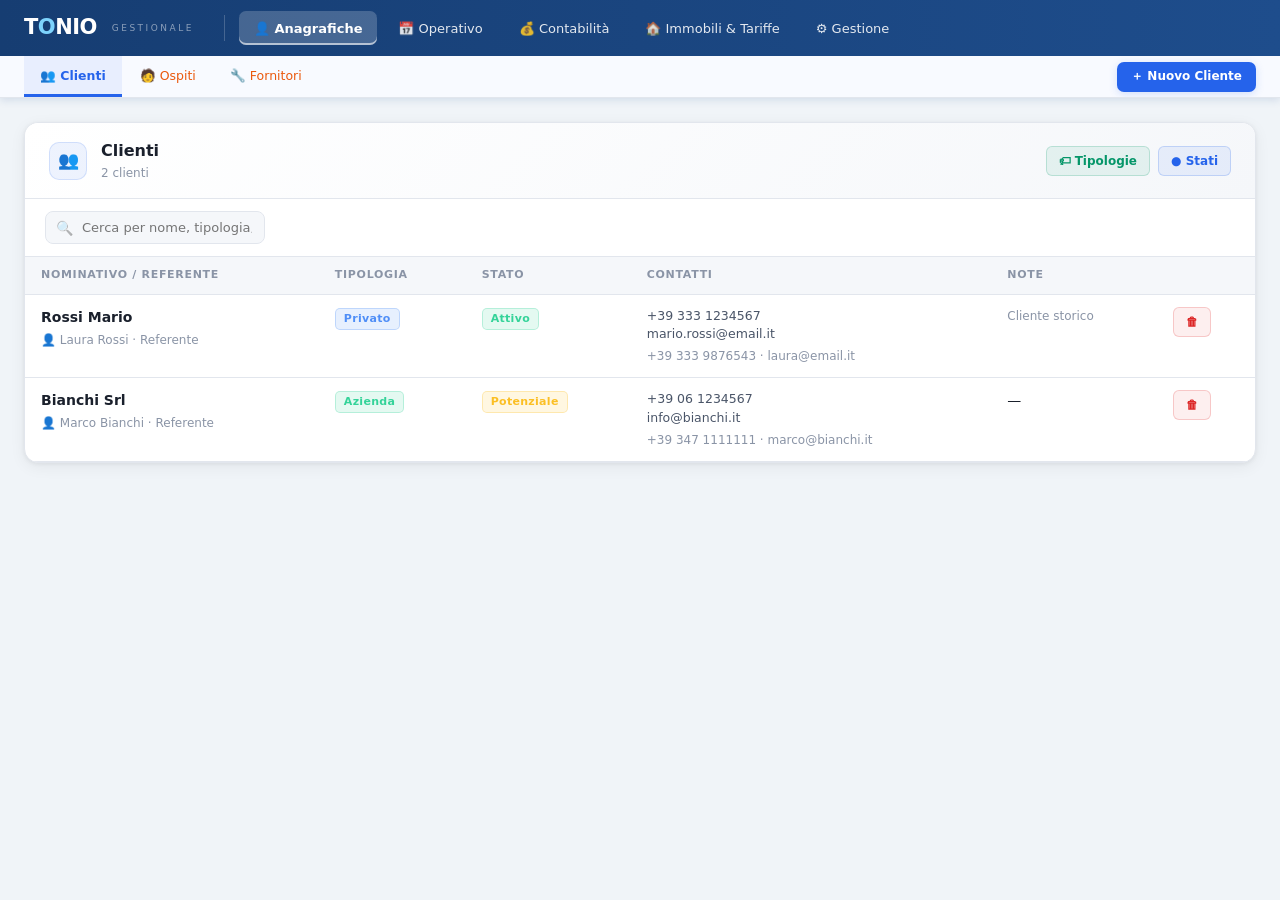
==== commit c0c1bfc2: "Fix percorsi file: assets/, dati/, moduli/" ====
--- a/index.html
+++ b/index.html
@@ -4,7 +4,7 @@
 <meta charset="UTF-8">
 <meta name="viewport" content="width=device-width, initial-scale=1.0">
 <title>TONIO — Gestionale Immobiliare</title>
-<link rel="stylesheet" href="tonio-core.css">
+<link rel="stylesheet" href="assets/tonio-core.css">
 </head>
 <body>
 
@@ -331,17 +331,17 @@
   Il DOMContentLoaded è centralizzato in tonio-core.js
   I moduli NON hanno più DOMContentLoaded autonomi
 -->
-<script src="Dati_Clienti.js"></script>
-<script src="Dati_Fornitori.js"></script>
-<script src="Dati_Ospiti.js"></script>
-<script src="Dati_Immobili.js"></script>
-<script src="Dati_Contabilita.js"></script>
-<script src="tonio-core.js"></script>
-<script src="Msk_Clienti.js"></script>
-<script src="Msk_Fornitori.js"></script>
-<script src="Msk_Ospiti.js"></script>
-<script src="Msk_Immobili.js"></script>
-<script src="Msk_Contabilita.js"></script>
+<script src="dati/Dati_Clienti.js"></script>
+<script src="dati/Dati_Fornitori.js"></script>
+<script src="dati/Dati_Ospiti.js"></script>
+<script src="dati/Dati_Immobili.js"></script>
+<script src="dati/Dati_Contabilita.js"></script>
+<script src="assets/tonio-core.js"></script>
+<script src="moduli/Msk_Clienti.js"></script>
+<script src="moduli/Msk_Fornitori.js"></script>
+<script src="moduli/Msk_Ospiti.js"></script>
+<script src="moduli/Msk_Immobili.js"></script>
+<script src="moduli/Msk_Contabilita.js"></script>
 
 </body>
 </html>
--- a/assets/tonio-core.css
+++ b/assets/tonio-core.css
@@ -0,0 +1,469 @@
+/* ============================================================
+   TONIO CORE — Design System Light Professionale
+   ============================================================ */
+@import url('https://fonts.googleapis.com/css2?family=Inter:wght@300;400;500;600;700;800&display=swap');
+
+:root {
+  /* === PALETTE LIGHT === */
+  --bg:       #f0f4f8;
+  --bg2:      #ffffff;
+  --bg3:      #f5f7fa;
+  --bg4:      #eaecf0;
+  --bg5:      #dde1e9;
+
+  --border:   #e2e6ed;
+  --border2:  #d0d5de;
+  --border3:  #bcc2cc;
+
+  --text:     #1a202c;
+  --text2:    #4a5568;
+  --text3:    #8a94a6;
+
+  /* === BLU NAVIGAZIONE === */
+  --nav-bg:   #1e4d8c;
+  --nav-bg2:  #163d72;
+  --nav-sub:  #f8faff;
+
+  /* === ACCENT === */
+  --accent:      #2563eb;
+  --accent2:     #1d4ed8;
+  --accent-glow: rgba(37,99,235,0.18);
+  --accent-dim:  rgba(37,99,235,0.08);
+
+  --green:   #059669;
+  --red:     #dc2626;
+  --yellow:  #d97706;
+  --purple:  #7c3aed;
+  --orange:  #ea580c;
+
+  --radius:    10px;
+  --radius-lg: 14px;
+  --shadow:    0 1px 4px rgba(0,0,0,0.06), 0 4px 16px rgba(0,0,0,0.06);
+  --shadow-lg: 0 8px 32px rgba(0,0,0,0.12);
+  --font:   'Inter', system-ui, sans-serif;
+  --nav-h1: 56px;
+  --nav-h2: 42px;
+}
+
+*, *::before, *::after { box-sizing: border-box; margin: 0; padding: 0; }
+
+html, body {
+  height: 100%;
+  font-family: var(--font);
+  background: var(--bg);
+  color: var(--text);
+  font-size: 14px;
+  line-height: 1.5;
+  -webkit-font-smoothing: antialiased;
+}
+
+/* ===== DESKTOP NAV ===== */
+#desk-nav { display: none; }
+
+@media (min-width: 769px) {
+  #desk-nav {
+    display: block;
+    position: sticky;
+    top: 0;
+    z-index: 1000;
+    box-shadow: 0 2px 8px rgba(30,77,140,0.15);
+  }
+  .nav-r1 {
+    height: var(--nav-h1);
+    background: linear-gradient(90deg, var(--nav-bg2) 0%, var(--nav-bg) 100%);
+    display: flex;
+    align-items: center;
+    padding: 0 24px;
+    gap: 6px;
+  }
+  .nav-logo {
+    font-size: 21px;
+    font-weight: 800;
+    letter-spacing: -0.5px;
+    color: #fff;
+    margin-right: 16px;
+    white-space: nowrap;
+    flex-shrink: 0;
+  }
+  .nav-logo span { color: #7dd3fc; }
+  .nav-logo small {
+    font-size: 9px;
+    font-weight: 500;
+    color: rgba(255,255,255,0.5);
+    margin-left: 8px;
+    letter-spacing: 2.5px;
+    text-transform: uppercase;
+    vertical-align: middle;
+  }
+  .nav-sep { width: 1px; height: 26px; background: rgba(255,255,255,0.2); margin: 0 8px; flex-shrink: 0; }
+  .nav-main-btn {
+    height: 34px;
+    padding: 0 15px;
+    border: none;
+    border-radius: 7px;
+    background: transparent;
+    color: rgba(255,255,255,0.88);
+    font-family: var(--font);
+    font-size: 13px;
+    font-weight: 500;
+    cursor: pointer;
+    display: flex;
+    align-items: center;
+    gap: 6px;
+    transition: all 0.16s;
+    white-space: nowrap;
+    flex-shrink: 0;
+  }
+  .nav-main-btn:hover { background: rgba(255,255,255,0.12); color: #fff; }
+  .nav-main-btn.active {
+    background: rgba(255,255,255,0.2);
+    color: #fff;
+    font-weight: 700;
+    box-shadow: inset 0 -2px 0 rgba(255,255,255,0.6);
+  }
+  .nav-spacer { flex: 1; }
+  .nav-r2 {
+    height: var(--nav-h2);
+    background: var(--nav-sub);
+    border-bottom: 1px solid var(--border);
+    display: flex;
+    align-items: center;
+    padding: 0 24px;
+    gap: 2px;
+    overflow: hidden;
+  }
+  .nav-sub-btn {
+    height: 100%;
+    padding: 0 16px;
+    border: none;
+    border-bottom: 3px solid transparent;
+    border-radius: 0;
+    background: transparent;
+    color: var(--orange);
+    font-family: var(--font);
+    font-size: 12.5px;
+    font-weight: 500;
+    cursor: pointer;
+    transition: all 0.16s;
+    white-space: nowrap;
+    flex-shrink: 0;
+  }
+  .nav-sub-btn:hover { color: var(--accent); background: var(--accent-dim); }
+  .nav-sub-btn.active { color: var(--accent); font-weight: 700; border-bottom-color: var(--accent); background: var(--accent-dim); }
+  .nav-action-btn {
+    height: 30px;
+    padding: 0 13px;
+    border: 1px solid transparent;
+    border-radius: 7px;
+    font-family: var(--font);
+    font-size: 12px;
+    font-weight: 600;
+    cursor: pointer;
+    transition: all 0.16s;
+    white-space: nowrap;
+    flex-shrink: 0;
+    display: inline-flex;
+    align-items: center;
+    gap: 5px;
+  }
+  .nav-action-btn.primary { background: var(--accent); color: #fff; box-shadow: 0 2px 8px var(--accent-glow); }
+  .nav-action-btn.primary:hover { background: var(--accent2); transform: translateY(-1px); }
+  .nav-action-btn.secondary { background: #fff; color: var(--text2); border-color: var(--border2); }
+  .nav-action-btn.secondary:hover { background: var(--bg3); color: var(--text); }
+  .nav-action-btn.green  { background: rgba(5,150,105,0.08); color: var(--green); border-color: rgba(5,150,105,0.25); }
+  .nav-action-btn.green:hover  { background: rgba(5,150,105,0.15); }
+  .nav-action-btn.purple { background: rgba(124,58,237,0.08); color: var(--purple); border-color: rgba(124,58,237,0.25); }
+  .nav-action-btn.purple:hover { background: rgba(124,58,237,0.15); }
+  #mob-topbar { display: none; }
+  #sidebar, #sidebar-overlay { display: none !important; }
+}
+
+/* ===== MOBILE NAV ===== */
+@media (max-width: 768px) {
+  #desk-nav { display: none !important; }
+  #mob-topbar {
+    display: flex;
+    align-items: center;
+    height: 52px;
+    background: linear-gradient(90deg, var(--nav-bg2) 0%, var(--nav-bg) 100%);
+    border-bottom: 1px solid rgba(255,255,255,0.1);
+    padding: 0 16px;
+    position: sticky;
+    top: 0;
+    z-index: 1000;
+  }
+  .mob-logo { font-size: 20px; font-weight: 800; color: #fff; flex: 1; }
+  .mob-logo span { color: #7dd3fc; }
+  #mob-menu-btn {
+    background: rgba(255,255,255,0.15); border: 1px solid rgba(255,255,255,0.25); color: #fff;
+    width: 36px; height: 36px; border-radius: 8px; font-size: 18px;
+    cursor: pointer; display: flex; align-items: center; justify-content: center;
+  }
+  #sidebar-overlay {
+    display: none; position: fixed; inset: 0;
+    background: rgba(0,0,0,0.5); z-index: 1100;
+  }
+  #sidebar-overlay.open { display: block; }
+  #sidebar {
+    display: block !important;
+    position: fixed; top: 0; left: -280px;
+    width: 280px; height: 100%;
+    background: #fff; border-right: 1px solid var(--border);
+    z-index: 1200; transition: left 0.3s ease;
+    overflow-y: auto; padding: 20px 0 40px;
+    box-shadow: var(--shadow-lg);
+  }
+  #sidebar.open { left: 0; }
+  .sb-logo { font-size: 20px; font-weight: 800; color: var(--nav-bg); padding: 0 20px 18px; border-bottom: 1px solid var(--border); margin-bottom: 10px; }
+  .sb-logo span { color: var(--accent); }
+  .sb-section { padding: 8px 12px 4px; }
+  .sb-section-title { font-size: 10px; font-weight: 700; letter-spacing: 1.5px; text-transform: uppercase; color: var(--text3); padding: 0 8px; margin-bottom: 4px; }
+  .sb-btn {
+    display: flex; align-items: center; gap: 10px;
+    width: 100%; padding: 10px 12px; border: none; border-radius: 8px; background: transparent;
+    color: var(--text2); font-family: var(--font); font-size: 13px; font-weight: 500;
+    cursor: pointer; transition: all 0.15s; text-align: left; margin-bottom: 2px;
+  }
+  .sb-btn:hover { background: var(--bg3); color: var(--text); }
+  .sb-btn.active { background: var(--accent-dim); color: var(--accent); font-weight: 700; }
+}
+
+/* ===== MAIN ===== */
+#main { min-height: calc(100vh - var(--nav-h1) - var(--nav-h2)); padding: 24px; }
+@media (max-width: 768px) { #main { padding: 14px; min-height: calc(100vh - 52px); } }
+.page { display: none; }
+.page.active { display: block; }
+
+/* ===== PANEL ===== */
+.panel {
+  background: var(--bg2);
+  border: 1px solid var(--border);
+  border-radius: var(--radius-lg);
+  overflow: hidden;
+  box-shadow: var(--shadow);
+}
+.panel-header {
+  padding: 16px 24px;
+  border-bottom: 1px solid var(--border);
+  display: flex;
+  align-items: center;
+  gap: 14px;
+  background: linear-gradient(135deg, #fff 0%, var(--bg3) 100%);
+}
+.panel-header-icon {
+  width: 38px; height: 38px;
+  background: var(--accent-dim); border: 1px solid rgba(37,99,235,0.15);
+  border-radius: 10px; display: flex; align-items: center; justify-content: center;
+  font-size: 17px; flex-shrink: 0;
+}
+.panel-header-title { font-size: 16px; font-weight: 700; color: var(--text); }
+.panel-header-sub { font-size: 12px; color: var(--text3); margin-top: 1px; }
+.panel-header-actions { margin-left: auto; display: flex; gap: 8px; flex-wrap: wrap; align-items: center; }
+
+/* ===== TABLE ===== */
+.tbl-wrap { overflow-x: auto; }
+table { width: 100%; border-collapse: collapse; }
+thead th {
+  padding: 10px 16px; text-align: left;
+  font-size: 11px; font-weight: 700; letter-spacing: 0.7px; text-transform: uppercase;
+  color: var(--text3); background: var(--bg3); border-bottom: 1px solid var(--border); white-space: nowrap;
+}
+tbody tr { border-bottom: 1px solid var(--border); cursor: pointer; transition: background 0.12s; }
+tbody tr:hover { background: #f0f5ff; }
+tbody tr.selected { background: rgba(37,99,235,0.06); }
+tbody td { padding: 12px 16px; vertical-align: top; }
+.td-name { font-weight: 600; color: var(--text); font-size: 14px; }
+.td-sub  { font-size: 12px; color: var(--text3); margin-top: 3px; }
+.td-contact { font-size: 12.5px; color: var(--text2); }
+.td-note { font-size: 12px; color: var(--text3); white-space: pre-line; max-width: 200px; }
+
+/* ===== BADGE ===== */
+.badge {
+  display: inline-flex; align-items: center; height: 22px; padding: 0 8px;
+  border-radius: 5px; font-size: 11px; font-weight: 700; letter-spacing: 0.3px; white-space: nowrap;
+}
+
+/* ===== TABS ===== */
+.tabs-bar {
+  display: flex; border-bottom: 2px solid var(--border);
+  padding: 0 24px; gap: 0; background: #fff; overflow-x: auto;
+}
+.tab-btn {
+  padding: 13px 18px 11px; border: none; border-bottom: 3px solid transparent;
+  background: transparent; color: var(--text3); font-family: var(--font);
+  font-size: 12.5px; font-weight: 500; cursor: pointer; white-space: nowrap;
+  transition: all 0.16s; margin-bottom: -2px; position: relative;
+}
+.tab-btn:hover { color: var(--accent); }
+.tab-btn.active {
+  color: var(--accent);
+  font-weight: 700;
+  border-bottom-color: var(--accent);
+  background: rgba(37,99,235,0.04);
+}
+.tab-panel { display: none; }
+.tab-panel.active { display: block; }
+
+/* ===== FORM ===== */
+.form-grid   { display: grid; gap: 14px; }
+.form-grid-2 { grid-template-columns: 1fr 1fr; }
+.form-grid-3 { grid-template-columns: 1fr 1fr 1fr; }
+@media (max-width: 600px) { .form-grid-2, .form-grid-3 { grid-template-columns: 1fr; } }
+.form-group { display: flex; flex-direction: column; gap: 5px; }
+.form-label {
+  font-size: 11px; font-weight: 700; text-transform: uppercase; letter-spacing: 0.6px; color: var(--text3);
+}
+.form-input, .form-select, .form-textarea {
+  background: #fff; border: 1.5px solid var(--border2); border-radius: 8px;
+  color: var(--text); font-family: var(--font); font-size: 13.5px; padding: 9px 12px;
+  transition: border-color 0.16s, box-shadow 0.16s; width: 100%;
+}
+.form-input:focus, .form-select:focus, .form-textarea:focus {
+  outline: none; border-color: var(--accent); box-shadow: 0 0 0 3px var(--accent-glow);
+}
+.form-select { appearance: none; cursor: pointer; background-image: url("data:image/svg+xml,%3Csvg xmlns='http://www.w3.org/2000/svg' width='12' height='8' viewBox='0 0 12 8'%3E%3Cpath d='M1 1l5 5 5-5' stroke='%238a94a6' stroke-width='1.5' fill='none' stroke-linecap='round'/%3E%3C/svg%3E"); background-repeat: no-repeat; background-position: right 12px center; padding-right: 34px; }
+.form-textarea { resize: vertical; min-height: 82px; }
+.form-input::placeholder, .form-textarea::placeholder { color: var(--text3); opacity: 0.7; }
+
+/* READONLY */
+.form-input[readonly], .form-select[disabled], .form-textarea[readonly] {
+  background: var(--bg3); border-color: var(--border); color: var(--text2); cursor: default;
+}
+.form-input[readonly]:focus, .form-textarea[readonly]:focus { border-color: var(--border); box-shadow: none; }
+.form-select[disabled] { opacity: 1; }
+
+/* ===== BUTTONS ===== */
+.btn {
+  display: inline-flex; align-items: center; gap: 6px;
+  height: 36px; padding: 0 16px; border: none; border-radius: 8px;
+  font-family: var(--font); font-size: 13px; font-weight: 600;
+  cursor: pointer; transition: all 0.16s; white-space: nowrap;
+}
+.btn-primary { background: var(--accent); color: #fff; box-shadow: 0 2px 8px var(--accent-glow); }
+.btn-primary:hover { background: var(--accent2); transform: translateY(-1px); box-shadow: 0 4px 16px var(--accent-glow); }
+.btn-ghost { background: #fff; color: var(--text2); border: 1.5px solid var(--border2); }
+.btn-ghost:hover { background: var(--bg3); color: var(--text); border-color: var(--border3); }
+.btn-danger { background: rgba(220,38,38,0.07); color: var(--red); border: 1.5px solid rgba(220,38,38,0.2); }
+.btn-danger:hover { background: rgba(220,38,38,0.14); }
+.btn-sm { height: 30px; padding: 0 12px; font-size: 12px; border-radius: 6px; }
+.btn-warning { background: rgba(217,119,6,0.08); color: var(--yellow); border: 1.5px solid rgba(217,119,6,0.25); }
+.btn-warning:hover { background: rgba(217,119,6,0.16); }
+.btn-edit    { background: rgba(37,99,235,0.08); color: var(--accent); border: 1.5px solid rgba(37,99,235,0.2); }
+.btn-edit:hover { background: rgba(37,99,235,0.15); }
+.btn-success { background: rgba(5,150,105,0.08); color: var(--green); border: 1.5px solid rgba(5,150,105,0.2); }
+.btn-success:hover { background: rgba(5,150,105,0.16); }
+
+/* ===== COLLABORATORI ===== */
+.collab-card {
+  background: var(--bg3); border: 1.5px solid var(--border); border-radius: 10px;
+  padding: 14px; margin-bottom: 10px; transition: border-color 0.16s, box-shadow 0.16s;
+}
+.collab-card:hover { border-color: var(--accent); box-shadow: 0 2px 8px var(--accent-glow); }
+.collab-card-header { display: flex; align-items: center; gap: 8px; margin-bottom: 12px; }
+.collab-order-btns { display: flex; flex-direction: column; gap: 2px; }
+.collab-order-btn {
+  background: #fff; border: 1.5px solid var(--border2); color: var(--text3);
+  width: 22px; height: 18px; border-radius: 4px; font-size: 10px;
+  cursor: pointer; display: flex; align-items: center; justify-content: center; transition: all 0.14s;
+}
+.collab-order-btn:hover { background: var(--accent); color: #fff; border-color: var(--accent); }
+.collab-badge-ref {
+  background: var(--accent-dim); color: var(--accent);
+  border: 1px solid rgba(37,99,235,0.2); font-size: 10px; font-weight: 700; padding: 2px 8px; border-radius: 4px; letter-spacing: 0.5px;
+}
+.collab-remove-btn {
+  margin-left: auto; background: none; border: none;
+  color: var(--text3); cursor: pointer; font-size: 16px; transition: color 0.16s; padding: 2px 4px; border-radius: 4px;
+}
+.collab-remove-btn:hover { color: var(--red); background: rgba(220,38,38,0.08); }
+.collab-grid { display: grid; grid-template-columns: 1fr 1fr; gap: 10px; }
+@media (max-width: 500px) { .collab-grid { grid-template-columns: 1fr; } }
+
+/* ===== LOOKUP TABLE ===== */
+.lookup-table { width: 100%; border-collapse: collapse; }
+.lookup-table th {
+  padding: 10px 14px; text-align: left; font-size: 11px; font-weight: 700;
+  letter-spacing: 0.7px; text-transform: uppercase; color: var(--text3); border-bottom: 1px solid var(--border); background: var(--bg3);
+}
+.lookup-table td { padding: 10px 14px; border-bottom: 1px solid var(--border); vertical-align: middle; }
+.lookup-table tr:last-child td { border-bottom: none; }
+.lookup-input {
+  background: #fff; border: 1.5px solid var(--border2); border-radius: 6px;
+  color: var(--text); font-family: var(--font); font-size: 13px; padding: 6px 10px; width: 100%;
+}
+.lookup-input:focus { outline: none; border-color: var(--accent); }
+.color-swatch { width: 30px; height: 30px; border-radius: 6px; border: 2px solid var(--border2); cursor: pointer; padding: 0; }
+
+/* ===== EMPTY / COMING SOON ===== */
+.empty-state { text-align: center; padding: 80px 20px; color: var(--text3); }
+.empty-state .es-icon { font-size: 48px; margin-bottom: 16px; opacity: 0.35; }
+.empty-state h3 { font-size: 18px; font-weight: 700; color: var(--text2); margin-bottom: 8px; }
+.empty-state p { font-size: 13px; }
+.coming-soon { display: flex; flex-direction: column; align-items: center; justify-content: center; min-height: 300px; gap: 12px; color: var(--text3); }
+.coming-soon .cs-icon { font-size: 48px; opacity: 0.2; }
+.coming-soon h2 { font-size: 20px; font-weight: 700; color: var(--text2); }
+.coming-soon p { font-size: 13px; }
+
+/* ===== MODAL ===== */
+.modal-overlay {
+  display: none; position: fixed; inset: 0;
+  background: rgba(15,23,42,0.5); z-index: 2000;
+  align-items: center; justify-content: center; padding: 20px;
+  backdrop-filter: blur(2px);
+}
+.modal-overlay.open { display: flex; }
+.modal {
+  background: #fff; border: 1px solid var(--border);
+  border-radius: var(--radius-lg); width: 100%; max-width: 620px;
+  max-height: 90vh; overflow-y: auto; box-shadow: var(--shadow-lg);
+}
+.modal-header { padding: 18px 24px; border-bottom: 1px solid var(--border); display: flex; align-items: center; gap: 12px; background: var(--bg3); }
+.modal-title { font-size: 15px; font-weight: 700; color: var(--text); }
+.modal-close { margin-left: auto; background: none; border: none; color: var(--text3); font-size: 22px; cursor: pointer; line-height: 1; transition: color 0.16s; }
+.modal-close:hover { color: var(--text); }
+.modal-body { padding: 22px; background: #fff; }
+.modal-footer { padding: 14px 22px; border-top: 1px solid var(--border); display: flex; justify-content: flex-end; gap: 8px; background: var(--bg3); }
+
+/* ===== SEARCH BAR ===== */
+.search-bar-wrap { display: flex; align-items: center; gap: 10px; padding: 12px 20px; border-bottom: 1px solid var(--border); background: #fff; }
+.search-input {
+  flex: 1; background: var(--bg3); border: 1.5px solid var(--border); border-radius: 8px;
+  color: var(--text); font-family: var(--font); font-size: 13px; padding: 8px 12px 8px 36px;
+  transition: all 0.16s;
+}
+.search-input:focus { outline: none; border-color: var(--accent); background: #fff; box-shadow: 0 0 0 3px var(--accent-glow); }
+.search-wrap { position: relative; flex: 1; }
+.search-icon { position: absolute; left: 11px; top: 50%; transform: translateY(-50%); font-size: 14px; pointer-events: none; opacity: 0.45; }
+
+/* ===== ANNOTAZIONI TABLE ===== */
+.annot-table { width: 100%; border-collapse: collapse; }
+.annot-table th {
+  padding: 9px 12px; text-align: left; font-size: 11px; font-weight: 700;
+  letter-spacing: 0.7px; text-transform: uppercase; color: var(--text3);
+  background: var(--bg3); border-bottom: 1px solid var(--border);
+}
+.annot-table td { padding: 9px 12px; border-bottom: 1px solid var(--border); vertical-align: middle; font-size: 13px; }
+.annot-table tr:last-child td { border-bottom: none; }
+.annot-table tr:hover td { background: #f0f5ff; }
+.annot-add-row { background: transparent; border: none; color: var(--accent); font-family: var(--font); font-size: 13px; font-weight: 600; cursor: pointer; padding: 10px 16px; width: 100%; text-align: left; border-top: 1px solid var(--border); }
+.annot-add-row:hover { background: var(--accent-dim); }
+
+/* ===== TOGGLE SWITCH ===== */
+.toggle-switch { display: flex; align-items: center; gap: 10px; cursor: pointer; user-select: none; }
+.toggle-track {
+  width: 40px; height: 22px; border-radius: 11px; background: var(--bg5);
+  border: 1.5px solid var(--border2); position: relative; transition: background 0.2s;
+}
+.toggle-track.on { background: var(--accent); border-color: var(--accent); }
+.toggle-thumb {
+  position: absolute; top: 2px; left: 2px; width: 16px; height: 16px;
+  border-radius: 50%; background: #fff; transition: transform 0.2s; box-shadow: 0 1px 4px rgba(0,0,0,0.2);
+}
+.toggle-track.on .toggle-thumb { transform: translateX(18px); }
+.toggle-label { font-size: 13px; font-weight: 500; color: var(--text2); }
+
+/* ===== SCROLLBAR ===== */
+::-webkit-scrollbar { width: 6px; height: 6px; }
+::-webkit-scrollbar-track { background: transparent; }
+::-webkit-scrollbar-thumb { background: var(--bg5); border-radius: 3px; }
+::-webkit-scrollbar-thumb:hover { background: var(--text3); }
